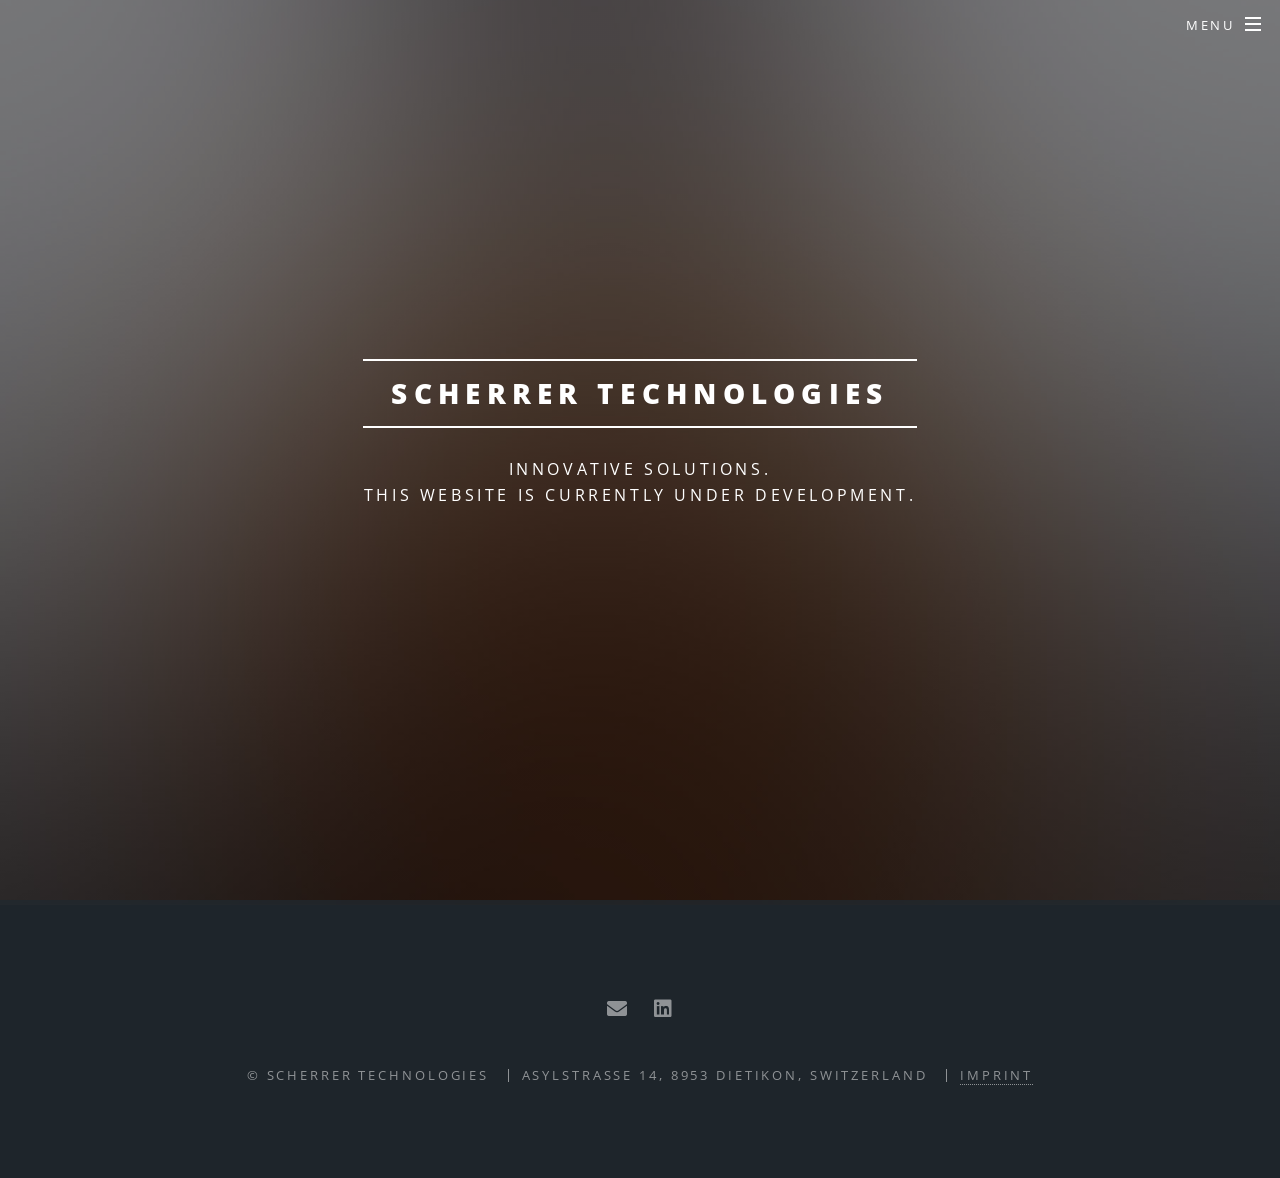
==== index.html @ 71cc4a0b "Add files via upload" ====
<!DOCTYPE HTML>
<!--
	Descriptions: edbchbef
-->
<html>
	<head>
		<title>Scherrer Technologies</title>
		<meta charset="utf-8" />
		<meta name="viewport" content="width=device-width, initial-scale=1, user-scalable=no" />
		<link rel="stylesheet" href="assets/css/main.css" />
		<noscript><link rel="stylesheet" href="assets/css/noscript.css" /></noscript>
	</head>
	<body class="landing is-preload">

		<!-- Page Wrapper -->
			<div id="page-wrapper">

				<!-- Header -->
					<header id="header" class="alt">
						<h1><a href="index.html">Scherrer Technologies</a></h1>
						<nav id="nav">
							<ul>
								<li class="special">
									<a href="#menu" class="menuToggle"><span>Menu</span></a>
									<div id="menu">
										<ul>
											<li><a href="index.html">Home</a></li>
											<li><a href="products.html">Products</a></li>
											<li><a href="software.html">Software</a></li>
											<li><a href="aboutme.html">About Me</a></li>
										</ul>
									</div>
								</li>
							</ul>
						</nav>
					</header>

				<!-- Banner -->
					<section id="banner">
						<div class="inner">
							<h2>Scherrer Technologies</h2>
							<p>Innovative Solutions.<br />
							This website is currently under development.</p>
						</div>
					</section>


				<!-- Footer -->
					<footer id="footer">
						<ul class="icons">
								<li>
									<a href="mailto:scherrerstefan@bluewin.ch" class="icon solid fa-envelope">
										<span class="label">Email</span>
									</a>
									</li>
								<li>
									<a href="https://www.linkedin.com/in/stefan-scherrer-03a055197"
										class="icon brands fa-linkedin"
										target="_blank"
										rel="noopener noreferrer">
										<span class="label">LinkedIn</span>
									</a>
									</li>
							</ul>
						<ul class="copyright">
							<li>&copy; Scherrer Technologies</li>
							<li>Asylstrasse 14, 8953 Dietikon, Switzerland</li>
							<li><a href="imprint.html">Imprint</a></li>
						</ul>
					</footer>

			</div>

		<!-- Scripts -->
			<script src="assets/js/jquery.min.js"></script>
			<script src="assets/js/jquery.scrollex.min.js"></script>
			<script src="assets/js/jquery.scrolly.min.js"></script>
			<script src="assets/js/browser.min.js"></script>
			<script src="assets/js/breakpoints.min.js"></script>
			<script src="assets/js/util.js"></script>
			<script src="assets/js/main.js"></script>

	</body>

</html>
---- assets/css/main.css ----
@import url(fontawesome-all.min.css);
@import url("https://fonts.googleapis.com/css?family=Open+Sans:400,400italic,600,600italic,800,800italic");

/*
	Spectral by HTML5 UP
	html5up.net | @ajlkn
	Free for personal and commercial use under the CCA 3.0 license (html5up.net/license)
*/

html, body, div, span, applet, object,
iframe, h1, h2, h3, h4, h5, h6, p, blockquote,
pre, a, abbr, acronym, address, big, cite,
code, del, dfn, em, img, ins, kbd, q, s, samp,
small, strike, strong, sub, sup, tt, var, b,
u, i, center, dl, dt, dd, ol, ul, li, fieldset,
form, label, legend, table, caption, tbody,
tfoot, thead, tr, th, td, article, aside,
canvas, details, embed, figure, figcaption,
footer, header, hgroup, menu, nav, output, ruby,
section, summary, time, mark, audio, video {
	margin: 0;
	padding: 0;
	border: 0;
	font-size: 100%;
	font: inherit;
	vertical-align: baseline;}

article, aside, details, figcaption, figure,
footer, header, hgroup, menu, nav, section {
	display: block;}

body {
	line-height: 1;
}

ol, ul {
	list-style: none;
}

blockquote, q {
	quotes: none;
}

	blockquote:before, blockquote:after, q:before, q:after {
		content: '';
		content: none;
	}

table {
	border-collapse: collapse;
	border-spacing: 0;
}

body {
	-webkit-text-size-adjust: none;
}

mark {
	background-color: transparent;
	color: inherit;
}

input::-moz-focus-inner {
	border: 0;
	padding: 0;
}

input, select, textarea {
	-moz-appearance: none;
	-webkit-appearance: none;
	-ms-appearance: none;
	appearance: none;
}

/* Basic */

	@-ms-viewport {
		width: device-width;
	}

	html {
		box-sizing: border-box;
	}

	*, *:before, *:after {
		box-sizing: inherit;
	}

	body {
		background: #2e3842;
	}

		body.is-preload *, body.is-preload *:before, body.is-preload *:after {
			-moz-animation: none !important;
			-webkit-animation: none !important;
			-ms-animation: none !important;
			animation: none !important;
			-moz-transition: none !important;
			-webkit-transition: none !important;
			-ms-transition: none !important;
			transition: none !important;
		}

	body, input, select, textarea {
		color: #fff;
		font-family: "Open Sans", Helvetica, sans-serif;
		font-size: 15pt;
		font-weight: 400;
		letter-spacing: 0.075em;
		line-height: 1.65em;
	}

		@media screen and (max-width: 1680px) {

			body, input, select, textarea {
				font-size: 13pt;
			}

		}

		@media screen and (max-width: 1280px) {

			body, input, select, textarea {
				font-size: 12pt;
			}

		}

		@media screen and (max-width: 736px) {

			body, input, select, textarea {
				font-size: 11pt;
				letter-spacing: 0.0375em;
			}

		}

	a {
		-moz-transition: color 0.2s ease, border-bottom-color 0.2s ease;
		-webkit-transition: color 0.2s ease, border-bottom-color 0.2s ease;
		-ms-transition: color 0.2s ease, border-bottom-color 0.2s ease;
		transition: color 0.2s ease, border-bottom-color 0.2s ease;
		border-bottom: dotted 1px;
		color: inherit;
		text-decoration: none;
	}

		a:hover {
			border-bottom-color: transparent;
		}

	strong, b {
		color: #fff;
		font-weight: 600;
	}

	em, i {
		font-style: italic;
	}

	p {
		margin: 0 0 2em 0;
	}

	h1, h2, h3, h4, h5, h6 {
		color: #fff;
		font-weight: 800;
		letter-spacing: 0.225em;
		line-height: 1em;
		margin: 0 0 1em 0;
		text-transform: uppercase;
	}

		h1 a, h2 a, h3 a, h4 a, h5 a, h6 a {
			color: inherit;
			text-decoration: none;
		}

	h2 {
		font-size: 1.35em;
		line-height: 1.75em;
	}

		@media screen and (max-width: 736px) {

			h2 {
				font-size: 1.1em;
				line-height: 1.65em;
			}

		}

	h3 {
		font-size: 1.15em;
		line-height: 1.75em;
	}

		@media screen and (max-width: 736px) {

			h3 {
				font-size: 1em;
				line-height: 1.65em;
			}

		}

	h4 {
		font-size: 1em;
		line-height: 1.5em;
	}

	h5 {
		font-size: 0.8em;
		line-height: 1.5em;
	}

	h6 {
		font-size: 0.7em;
		line-height: 1.5em;
	}

	sub {
		font-size: 0.8em;
		position: relative;
		top: 0.5em;
	}

	sup {
		font-size: 0.8em;
		position: relative;
		top: -0.5em;
	}

	hr {
		border: 0;
		border-bottom: solid 2px #fff;
		margin: 3em 0;
	}

		hr.major {
			margin: 4.5em 0;
		}

	blockquote {
		border-left: solid 4px #fff;
		font-style: italic;
		margin: 0 0 2em 0;
		padding: 0.5em 0 0.5em 2em;
	}

	code {
		background: rgba(144, 144, 144, 0.25);
		border-radius: 3px;
		font-family: "Courier New", monospace;
		font-size: 0.9em;
		letter-spacing: 0;
		margin: 0 0.25em;
		padding: 0.25em 0.65em;
	}

	pre {
		-webkit-overflow-scrolling: touch;
		font-family: "Courier New", monospace;
		font-size: 0.9em;
		margin: 0 0 2em 0;
	}

		pre code {
			display: block;
			line-height: 1.75em;
			padding: 1em 1.5em;
			overflow-x: auto;
		}

	.align-left {
		text-align: left;
	}

	.align-center {
		text-align: center;
	}

	.align-right {
		text-align: right;
	}

/* Row */

	.row {
		display: flex;
		flex-wrap: wrap;
		box-sizing: border-box;
		align-items: stretch;
	}

		.row > * {
			box-sizing: border-box;
		}

		.row.gtr-uniform > * > :last-child {
			margin-bottom: 0;
		}

		.row.aln-left {
			justify-content: flex-start;
		}

		.row.aln-center {
			justify-content: center;
		}

		.row.aln-right {
			justify-content: flex-end;
		}

		.row.aln-top {
			align-items: flex-start;
		}

		.row.aln-middle {
			align-items: center;
		}

		.row.aln-bottom {
			align-items: flex-end;
		}

		.row > .imp {
			order: -1;
		}

		.row > .col-1 {
			width: 8.33333%;
		}

		.row > .off-1 {
			margin-left: 8.33333%;
		}

		.row > .col-2 {
			width: 16.66667%;
		}

		.row > .off-2 {
			margin-left: 16.66667%;
		}

		.row > .col-3 {
			width: 25%;
		}

		.row > .off-3 {
			margin-left: 25%;
		}

		.row > .col-4 {
			width: 33.33333%;
		}

		.row > .off-4 {
			margin-left: 33.33333%;
		}

		.row > .col-5 {
			width: 41.66667%;
		}

		.row > .off-5 {
			margin-left: 41.66667%;
		}

		.row > .col-6 {
			width: 50%;
		}

		.row > .off-6 {
			margin-left: 50%;
		}

		.row > .col-7 {
			width: 58.33333%;
		}

		.row > .off-7 {
			margin-left: 58.33333%;
		}

		.row > .col-8 {
			width: 66.66667%;
		}

		.row > .off-8 {
			margin-left: 66.66667%;
		}

		.row > .col-9 {
			width: 75%;
		}

		.row > .off-9 {
			margin-left: 75%;
		}

		.row > .col-10 {
			width: 83.33333%;
		}

		.row > .off-10 {
			margin-left: 83.33333%;
		}

		.row > .col-11 {
			width: 91.66667%;
		}

		.row > .off-11 {
			margin-left: 91.66667%;
		}

		.row > .col-12 {
			width: 100%;
		}

		.row > .off-12 {
			margin-left: 100%;
		}

		.row.gtr-0 {
			margin-top: 0;
			margin-left: 0em;
		}

			.row.gtr-0 > * {
				padding: 0 0 0 0em;
			}

			.row.gtr-0.gtr-uniform {
				margin-top: 0em;
			}

				.row.gtr-0.gtr-uniform > * {
					padding-top: 0em;
				}

		.row.gtr-25 {
			margin-top: 0;
			margin-left: -0.375em;
		}

			.row.gtr-25 > * {
				padding: 0 0 0 0.375em;
			}

			.row.gtr-25.gtr-uniform {
				margin-top: -0.375em;
			}

				.row.gtr-25.gtr-uniform > * {
					padding-top: 0.375em;
				}

		.row.gtr-50 {
			margin-top: 0;
			margin-left: -0.75em;
		}

			.row.gtr-50 > * {
				padding: 0 0 0 0.75em;
			}

			.row.gtr-50.gtr-uniform {
				margin-top: -0.75em;
			}

				.row.gtr-50.gtr-uniform > * {
					padding-top: 0.75em;
				}

		.row {
			margin-top: 0;
			margin-left: -1.5em;
		}

			.row > * {
				padding: 0 0 0 1.5em;
			}

			.row.gtr-uniform {
				margin-top: -1.5em;
			}

				.row.gtr-uniform > * {
					padding-top: 1.5em;
				}

		.row.gtr-150 {
			margin-top: 0;
			margin-left: -2.25em;
		}

			.row.gtr-150 > * {
				padding: 0 0 0 2.25em;
			}

			.row.gtr-150.gtr-uniform {
				margin-top: -2.25em;
			}

				.row.gtr-150.gtr-uniform > * {
					padding-top: 2.25em;
				}

		.row.gtr-200 {
			margin-top: 0;
			margin-left: -3em;
		}

			.row.gtr-200 > * {
				padding: 0 0 0 3em;
			}

			.row.gtr-200.gtr-uniform {
				margin-top: -3em;
			}

				.row.gtr-200.gtr-uniform > * {
					padding-top: 3em;
				}

		@media screen and (max-width: 1680px) {

			.row {
				display: flex;
				flex-wrap: wrap;
				box-sizing: border-box;
				align-items: stretch;
			}

				.row > * {
					box-sizing: border-box;
				}

				.row.gtr-uniform > * > :last-child {
					margin-bottom: 0;
				}

				.row.aln-left {
					justify-content: flex-start;
				}

				.row.aln-center {
					justify-content: center;
				}

				.row.aln-right {
					justify-content: flex-end;
				}

				.row.aln-top {
					align-items: flex-start;
				}

				.row.aln-middle {
					align-items: center;
				}

				.row.aln-bottom {
					align-items: flex-end;
				}

				.row > .imp-xlarge {
					order: -1;
				}

				.row > .col-1-xlarge {
					width: 8.33333%;
				}

				.row > .off-1-xlarge {
					margin-left: 8.33333%;
				}

				.row > .col-2-xlarge {
					width: 16.66667%;
				}

				.row > .off-2-xlarge {
					margin-left: 16.66667%;
				}

				.row > .col-3-xlarge {
					width: 25%;
				}

				.row > .off-3-xlarge {
					margin-left: 25%;
				}

				.row > .col-4-xlarge {
					width: 33.33333%;
				}

				.row > .off-4-xlarge {
					margin-left: 33.33333%;
				}

				.row > .col-5-xlarge {
					width: 41.66667%;
				}

				.row > .off-5-xlarge {
					margin-left: 41.66667%;
				}

				.row > .col-6-xlarge {
					width: 50%;
				}

				.row > .off-6-xlarge {
					margin-left: 50%;
				}

				.row > .col-7-xlarge {
					width: 58.33333%;
				}

				.row > .off-7-xlarge {
					margin-left: 58.33333%;
				}

				.row > .col-8-xlarge {
					width: 66.66667%;
				}

				.row > .off-8-xlarge {
					margin-left: 66.66667%;
				}

				.row > .col-9-xlarge {
					width: 75%;
				}

				.row > .off-9-xlarge {
					margin-left: 75%;
				}

				.row > .col-10-xlarge {
					width: 83.33333%;
				}

				.row > .off-10-xlarge {
					margin-left: 83.33333%;
				}

				.row > .col-11-xlarge {
					width: 91.66667%;
				}

				.row > .off-11-xlarge {
					margin-left: 91.66667%;
				}

				.row > .col-12-xlarge {
					width: 100%;
				}

				.row > .off-12-xlarge {
					margin-left: 100%;
				}

				.row.gtr-0 {
					margin-top: 0;
					margin-left: 0em;
				}

					.row.gtr-0 > * {
						padding: 0 0 0 0em;
					}

					.row.gtr-0.gtr-uniform {
						margin-top: 0em;
					}

						.row.gtr-0.gtr-uniform > * {
							padding-top: 0em;
						}

				.row.gtr-25 {
					margin-top: 0;
					margin-left: -0.375em;
				}

					.row.gtr-25 > * {
						padding: 0 0 0 0.375em;
					}

					.row.gtr-25.gtr-uniform {
						margin-top: -0.375em;
					}

						.row.gtr-25.gtr-uniform > * {
							padding-top: 0.375em;
						}

				.row.gtr-50 {
					margin-top: 0;
					margin-left: -0.75em;
				}

					.row.gtr-50 > * {
						padding: 0 0 0 0.75em;
					}

					.row.gtr-50.gtr-uniform {
						margin-top: -0.75em;
					}

						.row.gtr-50.gtr-uniform > * {
							padding-top: 0.75em;
						}

				.row {
					margin-top: 0;
					margin-left: -1.5em;
				}

					.row > * {
						padding: 0 0 0 1.5em;
					}

					.row.gtr-uniform {
						margin-top: -1.5em;
					}

						.row.gtr-uniform > * {
							padding-top: 1.5em;
						}

				.row.gtr-150 {
					margin-top: 0;
					margin-left: -2.25em;
				}

					.row.gtr-150 > * {
						padding: 0 0 0 2.25em;
					}

					.row.gtr-150.gtr-uniform {
						margin-top: -2.25em;
					}

						.row.gtr-150.gtr-uniform > * {
							padding-top: 2.25em;
						}

				.row.gtr-200 {
					margin-top: 0;
					margin-left: -3em;
				}

					.row.gtr-200 > * {
						padding: 0 0 0 3em;
					}

					.row.gtr-200.gtr-uniform {
						margin-top: -3em;
					}

						.row.gtr-200.gtr-uniform > * {
							padding-top: 3em;
						}

		}

		@media screen and (max-width: 1280px) {

			.row {
				display: flex;
				flex-wrap: wrap;
				box-sizing: border-box;
				align-items: stretch;
			}

				.row > * {
					box-sizing: border-box;
				}

				.row.gtr-uniform > * > :last-child {
					margin-bottom: 0;
				}

				.row.aln-left {
					justify-content: flex-start;
				}

				.row.aln-center {
					justify-content: center;
				}

				.row.aln-right {
					justify-content: flex-end;
				}

				.row.aln-top {
					align-items: flex-start;
				}

				.row.aln-middle {
					align-items: center;
				}

				.row.aln-bottom {
					align-items: flex-end;
				}

				.row > .imp-large {
					order: -1;
				}

				.row > .col-1-large {
					width: 8.33333%;
				}

				.row > .off-1-large {
					margin-left: 8.33333%;
				}

				.row > .col-2-large {
					width: 16.66667%;
				}

				.row > .off-2-large {
					margin-left: 16.66667%;
				}

				.row > .col-3-large {
					width: 25%;
				}

				.row > .off-3-large {
					margin-left: 25%;
				}

				.row > .col-4-large {
					width: 33.33333%;
				}

				.row > .off-4-large {
					margin-left: 33.33333%;
				}

				.row > .col-5-large {
					width: 41.66667%;
				}

				.row > .off-5-large {
					margin-left: 41.66667%;
				}

				.row > .col-6-large {
					width: 50%;
				}

				.row > .off-6-large {
					margin-left: 50%;
				}

				.row > .col-7-large {
					width: 58.33333%;
				}

				.row > .off-7-large {
					margin-left: 58.33333%;
				}

				.row > .col-8-large {
					width: 66.66667%;
				}

				.row > .off-8-large {
					margin-left: 66.66667%;
				}

				.row > .col-9-large {
					width: 75%;
				}

				.row > .off-9-large {
					margin-left: 75%;
				}

				.row > .col-10-large {
					width: 83.33333%;
				}

				.row > .off-10-large {
					margin-left: 83.33333%;
				}

				.row > .col-11-large {
					width: 91.66667%;
				}

				.row > .off-11-large {
					margin-left: 91.66667%;
				}

				.row > .col-12-large {
					width: 100%;
				}

				.row > .off-12-large {
					margin-left: 100%;
				}

				.row.gtr-0 {
					margin-top: 0;
					margin-left: 0em;
				}

					.row.gtr-0 > * {
						padding: 0 0 0 0em;
					}

					.row.gtr-0.gtr-uniform {
						margin-top: 0em;
					}

						.row.gtr-0.gtr-uniform > * {
							padding-top: 0em;
						}

				.row.gtr-25 {
					margin-top: 0;
					margin-left: -0.375em;
				}

					.row.gtr-25 > * {
						padding: 0 0 0 0.375em;
					}

					.row.gtr-25.gtr-uniform {
						margin-top: -0.375em;
					}

						.row.gtr-25.gtr-uniform > * {
							padding-top: 0.375em;
						}

				.row.gtr-50 {
					margin-top: 0;
					margin-left: -0.75em;
				}

					.row.gtr-50 > * {
						padding: 0 0 0 0.75em;
					}

					.row.gtr-50.gtr-uniform {
						margin-top: -0.75em;
					}

						.row.gtr-50.gtr-uniform > * {
							padding-top: 0.75em;
						}

				.row {
					margin-top: 0;
					margin-left: -1.5em;
				}

					.row > * {
						padding: 0 0 0 1.5em;
					}

					.row.gtr-uniform {
						margin-top: -1.5em;
					}

						.row.gtr-uniform > * {
							padding-top: 1.5em;
						}

				.row.gtr-150 {
					margin-top: 0;
					margin-left: -2.25em;
				}

					.row.gtr-150 > * {
						padding: 0 0 0 2.25em;
					}

					.row.gtr-150.gtr-uniform {
						margin-top: -2.25em;
					}

						.row.gtr-150.gtr-uniform > * {
							padding-top: 2.25em;
						}

				.row.gtr-200 {
					margin-top: 0;
					margin-left: -3em;
				}

					.row.gtr-200 > * {
						padding: 0 0 0 3em;
					}

					.row.gtr-200.gtr-uniform {
						margin-top: -3em;
					}

						.row.gtr-200.gtr-uniform > * {
							padding-top: 3em;
						}

		}

		@media screen and (max-width: 980px) {

			.row {
				display: flex;
				flex-wrap: wrap;
				box-sizing: border-box;
				align-items: stretch;
			}

				.row > * {
					box-sizing: border-box;
				}

				.row.gtr-uniform > * > :last-child {
					margin-bottom: 0;
				}

				.row.aln-left {
					justify-content: flex-start;
				}

				.row.aln-center {
					justify-content: center;
				}

				.row.aln-right {
					justify-content: flex-end;
				}

				.row.aln-top {
					align-items: flex-start;
				}

				.row.aln-middle {
					align-items: center;
				}

				.row.aln-bottom {
					align-items: flex-end;
				}

				.row > .imp-medium {
					order: -1;
				}

				.row > .col-1-medium {
					width: 8.33333%;
				}

				.row > .off-1-medium {
					margin-left: 8.33333%;
				}

				.row > .col-2-medium {
					width: 16.66667%;
				}

				.row > .off-2-medium {
					margin-left: 16.66667%;
				}

				.row > .col-3-medium {
					width: 25%;
				}

				.row > .off-3-medium {
					margin-left: 25%;
				}

				.row > .col-4-medium {
					width: 33.33333%;
				}

				.row > .off-4-medium {
					margin-left: 33.33333%;
				}

				.row > .col-5-medium {
					width: 41.66667%;
				}

				.row > .off-5-medium {
					margin-left: 41.66667%;
				}

				.row > .col-6-medium {
					width: 50%;
				}

				.row > .off-6-medium {
					margin-left: 50%;
				}

				.row > .col-7-medium {
					width: 58.33333%;
				}

				.row > .off-7-medium {
					margin-left: 58.33333%;
				}

				.row > .col-8-medium {
					width: 66.66667%;
				}

				.row > .off-8-medium {
					margin-left: 66.66667%;
				}

				.row > .col-9-medium {
					width: 75%;
				}

				.row > .off-9-medium {
					margin-left: 75%;
				}

				.row > .col-10-medium {
					width: 83.33333%;
				}

				.row > .off-10-medium {
					margin-left: 83.33333%;
				}

				.row > .col-11-medium {
					width: 91.66667%;
				}

				.row > .off-11-medium {
					margin-left: 91.66667%;
				}

				.row > .col-12-medium {
					width: 100%;
				}

				.row > .off-12-medium {
					margin-left: 100%;
				}

				.row.gtr-0 {
					margin-top: 0;
					margin-left: 0em;
				}

					.row.gtr-0 > * {
						padding: 0 0 0 0em;
					}

					.row.gtr-0.gtr-uniform {
						margin-top: 0em;
					}

						.row.gtr-0.gtr-uniform > * {
							padding-top: 0em;
						}

				.row.gtr-25 {
					margin-top: 0;
					margin-left: -0.375em;
				}

					.row.gtr-25 > * {
						padding: 0 0 0 0.375em;
					}

					.row.gtr-25.gtr-uniform {
						margin-top: -0.375em;
					}

						.row.gtr-25.gtr-uniform > * {
							padding-top: 0.375em;
						}

				.row.gtr-50 {
					margin-top: 0;
					margin-left: -0.75em;
				}

					.row.gtr-50 > * {
						padding: 0 0 0 0.75em;
					}

					.row.gtr-50.gtr-uniform {
						margin-top: -0.75em;
					}

						.row.gtr-50.gtr-uniform > * {
							padding-top: 0.75em;
						}

				.row {
					margin-top: 0;
					margin-left: -1.5em;
				}

					.row > * {
						padding: 0 0 0 1.5em;
					}

					.row.gtr-uniform {
						margin-top: -1.5em;
					}

						.row.gtr-uniform > * {
							padding-top: 1.5em;
						}

				.row.gtr-150 {
					margin-top: 0;
					margin-left: -2.25em;
				}

					.row.gtr-150 > * {
						padding: 0 0 0 2.25em;
					}

					.row.gtr-150.gtr-uniform {
						margin-top: -2.25em;
					}

						.row.gtr-150.gtr-uniform > * {
							padding-top: 2.25em;
						}

				.row.gtr-200 {
					margin-top: 0;
					margin-left: -3em;
				}

					.row.gtr-200 > * {
						padding: 0 0 0 3em;
					}

					.row.gtr-200.gtr-uniform {
						margin-top: -3em;
					}

						.row.gtr-200.gtr-uniform > * {
							padding-top: 3em;
						}

		}

		@media screen and (max-width: 736px) {

			.row {
				display: flex;
				flex-wrap: wrap;
				box-sizing: border-box;
				align-items: stretch;
			}

				.row > * {
					box-sizing: border-box;
				}

				.row.gtr-uniform > * > :last-child {
					margin-bottom: 0;
				}

				.row.aln-left {
					justify-content: flex-start;
				}

				.row.aln-center {
					justify-content: center;
				}

				.row.aln-right {
					justify-content: flex-end;
				}

				.row.aln-top {
					align-items: flex-start;
				}

				.row.aln-middle {
					align-items: center;
				}

				.row.aln-bottom {
					align-items: flex-end;
				}

				.row > .imp-small {
					order: -1;
				}

				.row > .col-1-small {
					width: 8.33333%;
				}

				.row > .off-1-small {
					margin-left: 8.33333%;
				}

				.row > .col-2-small {
					width: 16.66667%;
				}

				.row > .off-2-small {
					margin-left: 16.66667%;
				}

				.row > .col-3-small {
					width: 25%;
				}

				.row > .off-3-small {
					margin-left: 25%;
				}

				.row > .col-4-small {
					width: 33.33333%;
				}

				.row > .off-4-small {
					margin-left: 33.33333%;
				}

				.row > .col-5-small {
					width: 41.66667%;
				}

				.row > .off-5-small {
					margin-left: 41.66667%;
				}

				.row > .col-6-small {
					width: 50%;
				}

				.row > .off-6-small {
					margin-left: 50%;
				}

				.row > .col-7-small {
					width: 58.33333%;
				}

				.row > .off-7-small {
					margin-left: 58.33333%;
				}

				.row > .col-8-small {
					width: 66.66667%;
				}

				.row > .off-8-small {
					margin-left: 66.66667%;
				}

				.row > .col-9-small {
					width: 75%;
				}

				.row > .off-9-small {
					margin-left: 75%;
				}

				.row > .col-10-small {
					width: 83.33333%;
				}

				.row > .off-10-small {
					margin-left: 83.33333%;
				}

				.row > .col-11-small {
					width: 91.66667%;
				}

				.row > .off-11-small {
					margin-left: 91.66667%;
				}

				.row > .col-12-small {
					width: 100%;
				}

				.row > .off-12-small {
					margin-left: 100%;
				}

				.row.gtr-0 {
					margin-top: 0;
					margin-left: 0em;
				}

					.row.gtr-0 > * {
						padding: 0 0 0 0em;
					}

					.row.gtr-0.gtr-uniform {
						margin-top: 0em;
					}

						.row.gtr-0.gtr-uniform > * {
							padding-top: 0em;
						}

				.row.gtr-25 {
					margin-top: 0;
					margin-left: -0.375em;
				}

					.row.gtr-25 > * {
						padding: 0 0 0 0.375em;
					}

					.row.gtr-25.gtr-uniform {
						margin-top: -0.375em;
					}

						.row.gtr-25.gtr-uniform > * {
							padding-top: 0.375em;
						}

				.row.gtr-50 {
					margin-top: 0;
					margin-left: -0.75em;
				}

					.row.gtr-50 > * {
						padding: 0 0 0 0.75em;
					}

					.row.gtr-50.gtr-uniform {
						margin-top: -0.75em;
					}

						.row.gtr-50.gtr-uniform > * {
							padding-top: 0.75em;
						}

				.row {
					margin-top: 0;
					margin-left: -1.5em;
				}

					.row > * {
						padding: 0 0 0 1.5em;
					}

					.row.gtr-uniform {
						margin-top: -1.5em;
					}

						.row.gtr-uniform > * {
							padding-top: 1.5em;
						}

				.row.gtr-150 {
					margin-top: 0;
					margin-left: -2.25em;
				}

					.row.gtr-150 > * {
						padding: 0 0 0 2.25em;
					}

					.row.gtr-150.gtr-uniform {
						margin-top: -2.25em;
					}

						.row.gtr-150.gtr-uniform > * {
							padding-top: 2.25em;
						}

				.row.gtr-200 {
					margin-top: 0;
					margin-left: -3em;
				}

					.row.gtr-200 > * {
						padding: 0 0 0 3em;
					}

					.row.gtr-200.gtr-uniform {
						margin-top: -3em;
					}

						.row.gtr-200.gtr-uniform > * {
							padding-top: 3em;
						}

		}

		@media screen and (max-width: 480px) {

			.row {
				display: flex;
				flex-wrap: wrap;
				box-sizing: border-box;
				align-items: stretch;
			}

				.row > * {
					box-sizing: border-box;
				}

				.row.gtr-uniform > * > :last-child {
					margin-bottom: 0;
				}

				.row.aln-left {
					justify-content: flex-start;
				}

				.row.aln-center {
					justify-content: center;
				}

				.row.aln-right {
					justify-content: flex-end;
				}

				.row.aln-top {
					align-items: flex-start;
				}

				.row.aln-middle {
					align-items: center;
				}

				.row.aln-bottom {
					align-items: flex-end;
				}

				.row > .imp-xsmall {
					order: -1;
				}

				.row > .col-1-xsmall {
					width: 8.33333%;
				}

				.row > .off-1-xsmall {
					margin-left: 8.33333%;
				}

				.row > .col-2-xsmall {
					width: 16.66667%;
				}

				.row > .off-2-xsmall {
					margin-left: 16.66667%;
				}

				.row > .col-3-xsmall {
					width: 25%;
				}

				.row > .off-3-xsmall {
					margin-left: 25%;
				}

				.row > .col-4-xsmall {
					width: 33.33333%;
				}

				.row > .off-4-xsmall {
					margin-left: 33.33333%;
				}

				.row > .col-5-xsmall {
					width: 41.66667%;
				}

				.row > .off-5-xsmall {
					margin-left: 41.66667%;
				}

				.row > .col-6-xsmall {
					width: 50%;
				}

				.row > .off-6-xsmall {
					margin-left: 50%;
				}

				.row > .col-7-xsmall {
					width: 58.33333%;
				}

				.row > .off-7-xsmall {
					margin-left: 58.33333%;
				}

				.row > .col-8-xsmall {
					width: 66.66667%;
				}

				.row > .off-8-xsmall {
					margin-left: 66.66667%;
				}

				.row > .col-9-xsmall {
					width: 75%;
				}

				.row > .off-9-xsmall {
					margin-left: 75%;
				}

				.row > .col-10-xsmall {
					width: 83.33333%;
				}

				.row > .off-10-xsmall {
					margin-left: 83.33333%;
				}

				.row > .col-11-xsmall {
					width: 91.66667%;
				}

				.row > .off-11-xsmall {
					margin-left: 91.66667%;
				}

				.row > .col-12-xsmall {
					width: 100%;
				}

				.row > .off-12-xsmall {
					margin-left: 100%;
				}

				.row.gtr-0 {
					margin-top: 0;
					margin-left: 0em;
				}

					.row.gtr-0 > * {
						padding: 0 0 0 0em;
					}

					.row.gtr-0.gtr-uniform {
						margin-top: 0em;
					}

						.row.gtr-0.gtr-uniform > * {
							padding-top: 0em;
						}

				.row.gtr-25 {
					margin-top: 0;
					margin-left: -0.375em;
				}

					.row.gtr-25 > * {
						padding: 0 0 0 0.375em;
					}

					.row.gtr-25.gtr-uniform {
						margin-top: -0.375em;
					}

						.row.gtr-25.gtr-uniform > * {
							padding-top: 0.375em;
						}

				.row.gtr-50 {
					margin-top: 0;
					margin-left: -0.75em;
				}

					.row.gtr-50 > * {
						padding: 0 0 0 0.75em;
					}

					.row.gtr-50.gtr-uniform {
						margin-top: -0.75em;
					}

						.row.gtr-50.gtr-uniform > * {
							padding-top: 0.75em;
						}

				.row {
					margin-top: 0;
					margin-left: -1.5em;
				}

					.row > * {
						padding: 0 0 0 1.5em;
					}

					.row.gtr-uniform {
						margin-top: -1.5em;
					}

						.row.gtr-uniform > * {
							padding-top: 1.5em;
						}

				.row.gtr-150 {
					margin-top: 0;
					margin-left: -2.25em;
				}

					.row.gtr-150 > * {
						padding: 0 0 0 2.25em;
					}

					.row.gtr-150.gtr-uniform {
						margin-top: -2.25em;
					}

						.row.gtr-150.gtr-uniform > * {
							padding-top: 2.25em;
						}

				.row.gtr-200 {
					margin-top: 0;
					margin-left: -3em;
				}

					.row.gtr-200 > * {
						padding: 0 0 0 3em;
					}

					.row.gtr-200.gtr-uniform {
						margin-top: -3em;
					}

						.row.gtr-200.gtr-uniform > * {
							padding-top: 3em;
						}

		}

/* Section/Article */

	section.special, article.special {
		text-align: center;
	}

	header p {
		color: rgba(255, 255, 255, 0.5);
		position: relative;
		top: -0.25em;
	}

	header h3 + p {
		font-size: 1.1em;
	}

	header h4 + p,
	header h5 + p,
	header h6 + p {
		font-size: 0.9em;
	}

	header.major {
		margin: 0 0 3.5em 0;
	}

		header.major h2, header.major h3, header.major h4, header.major h5, header.major h6 {
			border-bottom: solid 2px #fff;
			display: inline-block;
			padding-bottom: 1em;
			position: relative;
		}

			header.major h2:after, header.major h3:after, header.major h4:after, header.major h5:after, header.major h6:after {
				content: '';
				display: block;
				height: 1px;
			}

		header.major p {
			color: #fff;
			top: 0;
		}

		@media screen and (max-width: 736px) {

			header.major {
				margin: 0 0 2em 0;
			}

		}

	@media screen and (max-width: 980px) {

		header br {
			display: none;
		}

	}

/* Form */

	form {
		margin: 0 0 2em 0;
	}

	label {
		color: #fff;
		display: block;
		font-size: 0.9em;
		font-weight: 600;
		margin: 0 0 1em 0;
	}

	input[type="text"],
	input[type="password"],
	input[type="email"],
	select,
	textarea {
		-moz-appearance: none;
		-webkit-appearance: none;
		-ms-appearance: none;
		appearance: none;
		background-color: rgba(144, 144, 144, 0.25);
		border-radius: 3px;
		border: none;
		color: inherit;
		display: block;
		outline: 0;
		padding: 0 1em;
		text-decoration: none;
		width: 100%;
	}

		input[type="text"]:invalid,
		input[type="password"]:invalid,
		input[type="email"]:invalid,
		select:invalid,
		textarea:invalid {
			box-shadow: none;
		}

		input[type="text"]:focus,
		input[type="password"]:focus,
		input[type="email"]:focus,
		select:focus,
		textarea:focus {
			box-shadow: 0 0 0 2px #21b2a6;
		}

	select {
		background-size: 1.25em;
		background-repeat: no-repeat;
		background-position: calc(100% - 1em) center;
		height: 2.75em;
		padding-right: 2.75em;
		text-overflow: ellipsis;
	}

		select:focus::-ms-value {
			background-color: transparent;
		}

		select::-ms-expand {
			display: none;
		}

	input[type="text"],
	input[type="password"],
	input[type="email"],
	select {
		height: 2.75em;
	}

	textarea {
		padding: 0.75em 1em;
	}

	input[type="checkbox"],
	input[type="radio"] {
		-moz-appearance: none;
		-webkit-appearance: none;
		-ms-appearance: none;
		appearance: none;
		display: block;
		float: left;
		margin-right: -2em;
		opacity: 0;
		width: 1em;
		z-index: -1;
	}

		input[type="checkbox"] + label,
		input[type="radio"] + label {
			text-decoration: none;
			color: #fff;
			cursor: pointer;
			display: inline-block;
			font-size: 1em;
			font-weight: 400;
			padding-left: 2.4em;
			padding-right: 0.75em;
			position: relative;
		}

			input[type="checkbox"] + label:before,
			input[type="radio"] + label:before {
				-moz-osx-font-smoothing: grayscale;
				-webkit-font-smoothing: antialiased;
				display: inline-block;
				font-style: normal;
				font-variant: normal;
				text-rendering: auto;
				line-height: 1;
				text-transform: none !important;
				font-family: 'Font Awesome 5 Free';
				font-weight: 900;
			}

			input[type="checkbox"] + label:before,
			input[type="radio"] + label:before {
				background: rgba(144, 144, 144, 0.25);
				border-radius: 3px;
				content: '';
				display: inline-block;
				font-size: 0.8em;
				height: 2.0625em;
				left: 0;
				line-height: 2.0625em;
				position: absolute;
				text-align: center;
				top: 0;
				width: 2.0625em;
			}

		input[type="checkbox"]:checked + label:before,
		input[type="radio"]:checked + label:before {
			background: #2e3842;
			color: #fff;
			content: '\f00c';
		}

		input[type="checkbox"]:focus + label:before,
		input[type="radio"]:focus + label:before {
			box-shadow: 0 0 0 2px #21b2a6;
		}

	input[type="checkbox"] + label:before {
		border-radius: 3px;
	}

	input[type="radio"] + label:before {
		border-radius: 100%;
	}

	::-webkit-input-placeholder {
		color: rgba(255, 255, 255, 0.5) !important;
		opacity: 1.0;
	}

	:-moz-placeholder {
		color: rgba(255, 255, 255, 0.5) !important;
		opacity: 1.0;
	}

	::-moz-placeholder {
		color: rgba(255, 255, 255, 0.5) !important;
		opacity: 1.0;
	}

	:-ms-input-placeholder {
		color: rgba(255, 255, 255, 0.5) !important;
		opacity: 1.0;
	}

/* Box */

	.box {
		border-radius: 3px;
		border: solid 2px #fff;
		margin-bottom: 2em;
		padding: 1.5em;
	}

		.box > :last-child,
		.box > :last-child > :last-child,
		.box > :last-child > :last-child > :last-child {
			margin-bottom: 0;
		}

		.box.alt {
			border: 0;
			border-radius: 0;
			padding: 0;
		}

/* Icon */

	.icon {
		text-decoration: none;
		border-bottom: none;
		position: relative;
	}

		.icon:before {
			-moz-osx-font-smoothing: grayscale;
			-webkit-font-smoothing: antialiased;
			display: inline-block;
			font-style: normal;
			font-variant: normal;
			text-rendering: auto;
			line-height: 1;
			text-transform: none !important;
			font-family: 'Font Awesome 5 Free';
			font-weight: 400;
		}

		.icon > .label {
			display: none;
		}

		.icon:before {
			line-height: inherit;
		}

		.icon.solid:before {
			font-weight: 900;
		}

		.icon.brands:before {
			font-family: 'Font Awesome 5 Brands';
		}

		.icon.major {
			-moz-transform: rotate(-45deg);
			-webkit-transform: rotate(-45deg);
			-ms-transform: rotate(-45deg);
			transform: rotate(-45deg);
			border-radius: 3px;
			border: solid 2px #fff;
			display: inline-block;
			font-size: 1.35em;
			height: calc(3em + 2px);
			line-height: 3em;
			text-align: center;
			width: calc(3em + 2px);
		}

			.icon.major:before {
				-moz-transform: rotate(45deg);
				-webkit-transform: rotate(45deg);
				-ms-transform: rotate(45deg);
				transform: rotate(45deg);
				display: inline-block;
				font-size: 1.5em;
			}

			@media screen and (max-width: 736px) {

				.icon.major {
					font-size: 1em;
				}

			}

		.icon.style1 {
			color: #00ffcc;
		}

		.icon.style2 {
			color: #00f0ff;
		}

		.icon.style3 {
			color: #76ddff;
		}

/* Image */

	.image {
		border-radius: 3px;
		border: 0;
		display: inline-block;
		position: relative;
	}

		.image img {
			border-radius: 3px;
			display: block;
		}

		.image.left {
			float: left;
			margin: 0 2em 2em 0;
			top: 0.25em;
		}

		.image.right {
			float: right;
			margin: 0 0 2em 2em;
			top: 0.25em;
		}

		.image.left, .image.right {
			max-width: 40%;
		}

			.image.left img, .image.right img {
				width: 100%;
			}

		.image.fit {
			display: block;
			margin: 0 0 2em 0;
			width: 100%;
		}

			.image.fit img {
				width: 100%;
			}

/* List */

	ol {
		list-style: decimal;
		margin: 0 0 2em 0;
		padding-left: 1.25em;
	}

		ol li {
			padding-left: 0.25em;
		}

	ul {
		list-style: disc;
		margin: 0 0 2em 0;
		padding-left: 1em;
	}

		ul li {
			padding-left: 0.5em;
		}

		ul.alt {
			list-style: none;
			padding-left: 0;
		}

			ul.alt li {
				border-top: solid 1px #fff;
				padding: 0.5em 0;
			}

				ul.alt li:first-child {
					border-top: 0;
					padding-top: 0;
				}

	dl {
		margin: 0 0 2em 0;
	}

/* Actions */

	ul.actions {
		display: -moz-flex;
		display: -webkit-flex;
		display: -ms-flex;
		display: flex;
		cursor: default;
		list-style: none;
		margin-left: -1em;
		padding-left: 0;
	}

		ul.actions li {
			padding: 0 0 0 1em;
			vertical-align: middle;
		}

		ul.actions.special {
			-moz-justify-content: center;
			-webkit-justify-content: center;
			-ms-justify-content: center;
			justify-content: center;
			width: 100%;
			margin-left: 0;
		}

			ul.actions.special li:first-child {
				padding-left: 0;
			}

		ul.actions.stacked {
			-moz-flex-direction: column;
			-webkit-flex-direction: column;
			-ms-flex-direction: column;
			flex-direction: column;
			margin-left: 0;
		}

			ul.actions.stacked li {
				padding: 1em 0 0 0;
			}

				ul.actions.stacked li:first-child {
					padding-top: 0;
				}

		ul.actions.fit {
			width: calc(100% + 1em);
		}

			ul.actions.fit li {
				-moz-flex-grow: 1;
				-webkit-flex-grow: 1;
				-ms-flex-grow: 1;
				flex-grow: 1;
				-moz-flex-shrink: 1;
				-webkit-flex-shrink: 1;
				-ms-flex-shrink: 1;
				flex-shrink: 1;
				width: 100%;
			}

				ul.actions.fit li > * {
					width: 100%;
				}

			ul.actions.fit.stacked {
				width: 100%;
			}

		@media screen and (max-width: 480px) {

			ul.actions:not(.fixed) {
				-moz-flex-direction: column;
				-webkit-flex-direction: column;
				-ms-flex-direction: column;
				flex-direction: column;
				margin-left: 0;
				width: 100% !important;
			}

				ul.actions:not(.fixed) li {
					-moz-flex-grow: 1;
					-webkit-flex-grow: 1;
					-ms-flex-grow: 1;
					flex-grow: 1;
					-moz-flex-shrink: 1;
					-webkit-flex-shrink: 1;
					-ms-flex-shrink: 1;
					flex-shrink: 1;
					padding: 1em 0 0 0;
					text-align: center;
					width: 100%;
				}

					ul.actions:not(.fixed) li > * {
						width: 100%;
					}

					ul.actions:not(.fixed) li:first-child {
						padding-top: 0;
					}

					ul.actions:not(.fixed) li input[type="submit"],
					ul.actions:not(.fixed) li input[type="reset"],
					ul.actions:not(.fixed) li input[type="button"],
					ul.actions:not(.fixed) li button,
					ul.actions:not(.fixed) li .button {
						width: 100%;
					}

						ul.actions:not(.fixed) li input[type="submit"].icon:before,
						ul.actions:not(.fixed) li input[type="reset"].icon:before,
						ul.actions:not(.fixed) li input[type="button"].icon:before,
						ul.actions:not(.fixed) li button.icon:before,
						ul.actions:not(.fixed) li .button.icon:before {
							margin-left: -0.5em;
						}

		}

/* Icons */

	ul.icons {
		cursor: default;
		list-style: none;
		padding-left: 0;
	}

		ul.icons li {
			display: inline-block;
			padding: 0 1em 0 0;
		}

			ul.icons li:last-child {
				padding-right: 0 !important;
			}

		ul.icons.major {
			padding: 1em 0;
		}

			ul.icons.major li {
				padding-right: 3.5em;
			}

				@media screen and (max-width: 736px) {

					ul.icons.major li {
						padding: 0 1em !important;
					}

				}

/* Table */

	.table-wrapper {
		-webkit-overflow-scrolling: touch;
		overflow-x: auto;
	}

	table {
		margin: 0 0 2em 0;
		width: 100%;
	}

		table tbody tr {
			border: solid 1px #fff;
			border-left: 0;
			border-right: 0;
		}

			table tbody tr:nth-child(2n + 1) {
				background-color: rgba(144, 144, 144, 0.25);
			}

		table td {
			padding: 0.75em 0.75em;
		}

		table th {
			color: #fff;
			font-size: 0.9em;
			font-weight: 600;
			padding: 0 0.75em 0.75em 0.75em;
			text-align: left;
		}

		table thead {
			border-bottom: solid 2px #fff;
		}

		table tfoot {
			border-top: solid 2px #fff;
		}

		table.alt {
			border-collapse: separate;
		}

			table.alt tbody tr td {
				border: solid 1px #fff;
				border-left-width: 0;
				border-top-width: 0;
			}

				table.alt tbody tr td:first-child {
					border-left-width: 1px;
				}

			table.alt tbody tr:first-child td {
				border-top-width: 1px;
			}

			table.alt thead {
				border-bottom: 0;
			}

			table.alt tfoot {
				border-top: 0;
			}

/* Button */

	input[type="submit"],
	input[type="reset"],
	input[type="button"],
	button,
	.button {
		-moz-appearance: none;
		-webkit-appearance: none;
		-ms-appearance: none;
		appearance: none;
		-moz-transition: background-color 0.2s ease-in-out, color 0.2s ease-in-out;
		-webkit-transition: background-color 0.2s ease-in-out, color 0.2s ease-in-out;
		-ms-transition: background-color 0.2s ease-in-out, color 0.2s ease-in-out;
		transition: background-color 0.2s ease-in-out, color 0.2s ease-in-out;
		background-color: transparent;
		border-radius: 3px;
		border: 0;
		box-shadow: inset 0 0 0 2px #fff;
		color: #fff;
		cursor: pointer;
		display: inline-block;
		font-size: 0.8em;
		font-weight: 600;
		height: 3.125em;
		letter-spacing: 0.225em;
		line-height: 3.125em;
		max-width: 30em;
		padding: 0 2.75em;
		text-align: center;
		text-decoration: none;
		text-transform: uppercase;
		white-space: nowrap;
		overflow: hidden;
		text-overflow: ellipsis;
	}

		input[type="submit"]:hover,
		input[type="reset"]:hover,
		input[type="button"]:hover,
		button:hover,
		.button:hover {
			background-color: rgba(144, 144, 144, 0.25);
		}

		input[type="submit"]:active,
		input[type="reset"]:active,
		input[type="button"]:active,
		button:active,
		.button:active {
			background-color: rgba(144, 144, 144, 0.5);
		}

		input[type="submit"].icon:before,
		input[type="reset"].icon:before,
		input[type="button"].icon:before,
		button.icon:before,
		.button.icon:before {
			margin-right: 0.5em;
		}

		input[type="submit"].fit,
		input[type="reset"].fit,
		input[type="button"].fit,
		button.fit,
		.button.fit {
			width: 100%;
		}

		input[type="submit"].small,
		input[type="reset"].small,
		input[type="button"].small,
		button.small,
		.button.small {
			font-size: 0.8em;
		}

		input[type="submit"].large,
		input[type="reset"].large,
		input[type="button"].large,
		button.large,
		.button.large {
			font-size: 1.35em;
		}

		input[type="submit"].primary,
		input[type="reset"].primary,
		input[type="button"].primary,
		button.primary,
		.button.primary {
			background-color: #ed4933;
			box-shadow: none !important;
			color: #ffffff !important;
		}

			input[type="submit"].primary:hover,
			input[type="reset"].primary:hover,
			input[type="button"].primary:hover,
			button.primary:hover,
			.button.primary:hover {
				background-color: #ef5e4a !important;
			}

			input[type="submit"].primary:active,
			input[type="reset"].primary:active,
			input[type="button"].primary:active,
			button.primary:active,
			.button.primary:active {
				background-color: #eb341c !important;
			}

		input[type="submit"].disabled, input[type="submit"]:disabled,
		input[type="reset"].disabled,
		input[type="reset"]:disabled,
		input[type="button"].disabled,
		input[type="button"]:disabled,
		button.disabled,
		button:disabled,
		.button.disabled,
		.button:disabled {
			pointer-events: none;
			opacity: 0.25;
		}

		@media screen and (max-width: 736px) {

			input[type="submit"],
			input[type="reset"],
			input[type="button"],
			button,
			.button {
				height: 3.75em;
				line-height: 3.75em;
			}

		}

/* Features */

	.features {
		display: -moz-flex;
		display: -webkit-flex;
		display: -ms-flex;
		display: flex;
		-moz-flex-wrap: wrap;
		-webkit-flex-wrap: wrap;
		-ms-flex-wrap: wrap;
		flex-wrap: wrap;
		-moz-justify-content: center;
		-webkit-justify-content: center;
		-ms-justify-content: center;
		justify-content: center;
		list-style: none;
		padding: 0;
		width: 100%;
	}

		.features li {
			padding: 4em 4em 2em 6em ;
			display: block;
			position: relative;
			text-align: left;
			width: 50%;
		}

			.features li:nth-child(1) {
				background-color: rgba(0, 0, 0, 0.035);
			}

			.features li:nth-child(2) {
				background-color: rgba(0, 0, 0, 0.07);
			}

			.features li:nth-child(3) {
				background-color: rgba(0, 0, 0, 0.105);
			}

			.features li:nth-child(4) {
				background-color: rgba(0, 0, 0, 0.14);
			}

			.features li:nth-child(5) {
				background-color: rgba(0, 0, 0, 0.175);
			}

			.features li:nth-child(6) {
				background-color: rgba(0, 0, 0, 0.21);
			}

			.features li:nth-child(7) {
				background-color: rgba(0, 0, 0, 0.245);
			}

			.features li:nth-child(8) {
				background-color: rgba(0, 0, 0, 0.28);
			}

			.features li:nth-child(9) {
				background-color: rgba(0, 0, 0, 0.315);
			}

			.features li:nth-child(10) {
				background-color: rgba(0, 0, 0, 0.35);
			}

			.features li:before {
				display: block;
				color: #00ffcc;
				position: absolute;
				left: 1.75em;
				top: 2.75em;
				font-size: 1.5em;
			}

			.features li:nth-child(1) {
				border-top-left-radius: 3px;
			}

			.features li:nth-child(2) {
				border-top-right-radius: 3px;
			}

			.features li:nth-last-child(1) {
				border-bottom-right-radius: 3px;
			}

			.features li:nth-last-child(2) {
				border-bottom-left-radius: 3px;
			}

			@media screen and (max-width: 980px) {

				.features li {
					padding: 3em 2em 1em 2em ;
					text-align: center;
				}

					.features li:before {
						left: 0;
						margin: 0 0 1em 0;
						position: relative;
						top: 0;
					}

			}

			@media screen and (max-width: 736px) {

				.features li {
					padding: 3em 0 1em 0 ;
					background-color: transparent !important;
					border-top: solid 2px #fff;
					width: 100%;
				}

					.features li:first-child {
						border-top: 0;
					}

			}

/* Spotlight */

	.spotlight {
		-moz-align-items: center;
		-webkit-align-items: center;
		-ms-align-items: center;
		align-items: center;
		display: -moz-flex;
		display: -webkit-flex;
		display: -ms-flex;
		display: flex;
	}

		.spotlight .image {
			-moz-order: 1;
			-webkit-order: 1;
			-ms-order: 1;
			order: 1;
			border-radius: 0;
			width: 40%;
		}

			.spotlight .image img {
				border-radius: 0;
				width: 100%;
			}

		.spotlight .content {
			padding: 2em 4em 0.1em 4em ;
			-moz-order: 2;
			-webkit-order: 2;
			-ms-order: 2;
			order: 2;
			max-width: 48em;
			width: 60%;
		}

		.spotlight:nth-child(2n) {
			-moz-flex-direction: row-reverse;
			-webkit-flex-direction: row-reverse;
			-ms-flex-direction: row-reverse;
			flex-direction: row-reverse;
		}

		.spotlight:nth-child(1) {
			background-color: rgba(0, 0, 0, 0.075);
		}

		.spotlight:nth-child(2) {
			background-color: rgba(0, 0, 0, 0.15);
		}

		.spotlight:nth-child(3) {
			background-color: rgba(0, 0, 0, 0.225);
		}

		.spotlight:nth-child(4) {
			background-color: rgba(0, 0, 0, 0.3);
		}

		.spotlight:nth-child(5) {
			background-color: rgba(0, 0, 0, 0.375);
		}

		.spotlight:nth-child(6) {
			background-color: rgba(0, 0, 0, 0.45);
		}

		.spotlight:nth-child(7) {
			background-color: rgba(0, 0, 0, 0.525);
		}

		.spotlight:nth-child(8) {
			background-color: rgba(0, 0, 0, 0.6);
		}

		.spotlight:nth-child(9) {
			background-color: rgba(0, 0, 0, 0.675);
		}

		.spotlight:nth-child(10) {
			background-color: rgba(0, 0, 0, 0.75);
		}

		@media screen and (max-width: 1280px) {

			.spotlight .image {
				width: 45%;
			}

			.spotlight .content {
				width: 55%;
			}

		}

		@media screen and (max-width: 980px) {

			.spotlight {
				display: block;
			}

				.spotlight br {
					display: none;
				}

				.spotlight .image {
					width: 100%;
				}

				.spotlight .content {
					padding: 4em 3em 2em 3em ;
					max-width: none;
					text-align: center;
					width: 100%;
				}

		}

		@media screen and (max-width: 736px) {

			.spotlight .content {
				padding: 3em 2em 1em 2em ;
			}

		}

/* Wrapper */

	.wrapper {
		padding: 6em 0 4em 0 ;
	}

		.wrapper > .inner {
			width: 60em;
			margin: 0 auto;
		}

			@media screen and (max-width: 1280px) {

				.wrapper > .inner {
					width: 90%;
				}

			}

			@media screen and (max-width: 980px) {

				.wrapper > .inner {
					width: 100%;
				}

			}

		.wrapper.alt {
			padding: 0;
		}

		.wrapper.style1 {
			background-color: #21b2a6;
			color: #c8ece9;
		}

			.wrapper.style1 strong, .wrapper.style1 b {
				color: #ffffff;
			}

			.wrapper.style1 h2, .wrapper.style1 h3, .wrapper.style1 h4, .wrapper.style1 h5, .wrapper.style1 h6 {
				color: #ffffff;
			}

			.wrapper.style1 hr {
				border-color: rgba(0, 0, 0, 0.125);
			}

			.wrapper.style1 blockquote {
				border-color: rgba(0, 0, 0, 0.125);
			}

			.wrapper.style1 code {
				background: rgba(255, 255, 255, 0.075);
			}

			.wrapper.style1 header p {
				color: #a6e0db;
			}

			.wrapper.style1 header.major h2, .wrapper.style1 header.major h3, .wrapper.style1 header.major h4, .wrapper.style1 header.major h5, .wrapper.style1 header.major h6 {
				border-color: rgba(0, 0, 0, 0.125);
			}

			.wrapper.style1 header.major p {
				color: #c8ece9;
			}

			.wrapper.style1 label {
				color: #ffffff;
			}

			.wrapper.style1 input[type="text"],
			.wrapper.style1 input[type="password"],
			.wrapper.style1 input[type="email"],
			.wrapper.style1 select,
			.wrapper.style1 textarea {
				background-color: rgba(255, 255, 255, 0.075);
			}

			.wrapper.style1 select {
				background-image: url("data:image/svg+xml;charset=utf8,%3Csvg xmlns='http://www.w3.org/2000/svg' width='40' height='40' preserveAspectRatio='none' viewBox='0 0 40 40'%3E%3Cpath d='M9.4,12.3l10.4,10.4l10.4-10.4c0.2-0.2,0.5-0.4,0.9-0.4c0.3,0,0.6,0.1,0.9,0.4l3.3,3.3c0.2,0.2,0.4,0.5,0.4,0.9 c0,0.4-0.1,0.6-0.4,0.9L20.7,31.9c-0.2,0.2-0.5,0.4-0.9,0.4c-0.3,0-0.6-0.1-0.9-0.4L4.3,17.3c-0.2-0.2-0.4-0.5-0.4-0.9 c0-0.4,0.1-0.6,0.4-0.9l3.3-3.3c0.2-0.2,0.5-0.4,0.9-0.4S9.1,12.1,9.4,12.3z' fill='rgba(0, 0, 0, 0.125)' /%3E%3C/svg%3E");
			}

				.wrapper.style1 select option {
					color: #ffffff;
					background: #21b2a6;
				}

			.wrapper.style1 input[type="checkbox"] + label,
			.wrapper.style1 input[type="radio"] + label {
				color: #c8ece9;
			}

				.wrapper.style1 input[type="checkbox"] + label:before,
				.wrapper.style1 input[type="radio"] + label:before {
					background: rgba(255, 255, 255, 0.075);
				}

			.wrapper.style1 input[type="checkbox"]:checked + label:before,
			.wrapper.style1 input[type="radio"]:checked + label:before {
				background: #ffffff;
				color: #21b2a6;
			}

			.wrapper.style1 ::-webkit-input-placeholder {
				color: #a6e0db !important;
			}

			.wrapper.style1 :-moz-placeholder {
				color: #a6e0db !important;
			}

			.wrapper.style1 ::-moz-placeholder {
				color: #a6e0db !important;
			}

			.wrapper.style1 :-ms-input-placeholder {
				color: #a6e0db !important;
			}

			.wrapper.style1 .formerize-placeholder {
				color: #a6e0db !important;
			}

			.wrapper.style1 .icon.major {
				border-color: rgba(0, 0, 0, 0.125);
			}

			.wrapper.style1 ul.alt li {
				border-color: rgba(0, 0, 0, 0.125);
			}

			.wrapper.style1 table tbody tr {
				border-color: rgba(0, 0, 0, 0.125);
			}

				.wrapper.style1 table tbody tr:nth-child(2n + 1) {
					background-color: rgba(255, 255, 255, 0.075);
				}

			.wrapper.style1 table th {
				color: #ffffff;
			}

			.wrapper.style1 table thead {
				border-color: rgba(0, 0, 0, 0.125);
			}

			.wrapper.style1 table tfoot {
				border-color: rgba(0, 0, 0, 0.125);
			}

			.wrapper.style1 table.alt tbody tr td {
				border-color: rgba(0, 0, 0, 0.125);
			}

			.wrapper.style1 input[type="submit"],
			.wrapper.style1 input[type="reset"],
			.wrapper.style1 input[type="button"],
			.wrapper.style1 button,
			.wrapper.style1 .button {
				box-shadow: inset 0 0 0 2px rgba(0, 0, 0, 0.125);
				color: #ffffff;
			}

				.wrapper.style1 input[type="submit"]:hover,
				.wrapper.style1 input[type="reset"]:hover,
				.wrapper.style1 input[type="button"]:hover,
				.wrapper.style1 button:hover,
				.wrapper.style1 .button:hover {
					background-color: rgba(255, 255, 255, 0.075);
				}

				.wrapper.style1 input[type="submit"]:active,
				.wrapper.style1 input[type="reset"]:active,
				.wrapper.style1 input[type="button"]:active,
				.wrapper.style1 button:active,
				.wrapper.style1 .button:active {
					background-color: rgba(255, 255, 255, 0.2);
				}

			@media screen and (max-width: 736px) {

				.wrapper.style1 .features li {
					border-top-color: rgba(0, 0, 0, 0.125);
				}

			}

		.wrapper.style2 {
			background-color: #2e3842;
		}

		.wrapper.style3 {
			background-color: #505393;
			color: #d3d4e4;
		}

			.wrapper.style3 strong, .wrapper.style3 b {
				color: #ffffff;
			}

			.wrapper.style3 h2, .wrapper.style3 h3, .wrapper.style3 h4, .wrapper.style3 h5, .wrapper.style3 h6 {
				color: #ffffff;
			}

			.wrapper.style3 hr {
				border-color: rgba(0, 0, 0, 0.125);
			}

			.wrapper.style3 blockquote {
				border-color: rgba(0, 0, 0, 0.125);
			}

			.wrapper.style3 code {
				background: rgba(255, 255, 255, 0.075);
			}

			.wrapper.style3 header p {
				color: #b9bad4;
			}

			.wrapper.style3 header.major h2, .wrapper.style3 header.major h3, .wrapper.style3 header.major h4, .wrapper.style3 header.major h5, .wrapper.style3 header.major h6 {
				border-color: rgba(0, 0, 0, 0.125);
			}

			.wrapper.style3 header.major p {
				color: #d3d4e4;
			}

			.wrapper.style3 label {
				color: #ffffff;
			}

			.wrapper.style3 input[type="text"],
			.wrapper.style3 input[type="password"],
			.wrapper.style3 input[type="email"],
			.wrapper.style3 select,
			.wrapper.style3 textarea {
				background-color: rgba(255, 255, 255, 0.075);
			}

			.wrapper.style3 select {
				background-image: url("data:image/svg+xml;charset=utf8,%3Csvg xmlns='http://www.w3.org/2000/svg' width='40' height='40' preserveAspectRatio='none' viewBox='0 0 40 40'%3E%3Cpath d='M9.4,12.3l10.4,10.4l10.4-10.4c0.2-0.2,0.5-0.4,0.9-0.4c0.3,0,0.6,0.1,0.9,0.4l3.3,3.3c0.2,0.2,0.4,0.5,0.4,0.9 c0,0.4-0.1,0.6-0.4,0.9L20.7,31.9c-0.2,0.2-0.5,0.4-0.9,0.4c-0.3,0-0.6-0.1-0.9-0.4L4.3,17.3c-0.2-0.2-0.4-0.5-0.4-0.9 c0-0.4,0.1-0.6,0.4-0.9l3.3-3.3c0.2-0.2,0.5-0.4,0.9-0.4S9.1,12.1,9.4,12.3z' fill='rgba(0, 0, 0, 0.125)' /%3E%3C/svg%3E");
			}

				.wrapper.style3 select option {
					color: #ffffff;
					background: #505393;
				}

			.wrapper.style3 input[type="checkbox"] + label,
			.wrapper.style3 input[type="radio"] + label {
				color: #d3d4e4;
			}

				.wrapper.style3 input[type="checkbox"] + label:before,
				.wrapper.style3 input[type="radio"] + label:before {
					background: rgba(255, 255, 255, 0.075);
				}

			.wrapper.style3 input[type="checkbox"]:checked + label:before,
			.wrapper.style3 input[type="radio"]:checked + label:before {
				background: #ffffff;
				color: #505393;
			}

			.wrapper.style3 ::-webkit-input-placeholder {
				color: #b9bad4 !important;
			}

			.wrapper.style3 :-moz-placeholder {
				color: #b9bad4 !important;
			}

			.wrapper.style3 ::-moz-placeholder {
				color: #b9bad4 !important;
			}

			.wrapper.style3 :-ms-input-placeholder {
				color: #b9bad4 !important;
			}

			.wrapper.style3 .formerize-placeholder {
				color: #b9bad4 !important;
			}

			.wrapper.style3 .icon.major {
				border-color: rgba(0, 0, 0, 0.125);
			}

			.wrapper.style3 ul.alt li {
				border-color: rgba(0, 0, 0, 0.125);
			}

			.wrapper.style3 table tbody tr {
				border-color: rgba(0, 0, 0, 0.125);
			}

				.wrapper.style3 table tbody tr:nth-child(2n + 1) {
					background-color: rgba(255, 255, 255, 0.075);
				}

			.wrapper.style3 table th {
				color: #ffffff;
			}

			.wrapper.style3 table thead {
				border-color: rgba(0, 0, 0, 0.125);
			}

			.wrapper.style3 table tfoot {
				border-color: rgba(0, 0, 0, 0.125);
			}

			.wrapper.style3 table.alt tbody tr td {
				border-color: rgba(0, 0, 0, 0.125);
			}

			.wrapper.style3 input[type="submit"],
			.wrapper.style3 input[type="reset"],
			.wrapper.style3 input[type="button"],
			.wrapper.style3 button,
			.wrapper.style3 .button {
				box-shadow: inset 0 0 0 2px rgba(0, 0, 0, 0.125);
				color: #ffffff;
			}

				.wrapper.style3 input[type="submit"]:hover,
				.wrapper.style3 input[type="reset"]:hover,
				.wrapper.style3 input[type="button"]:hover,
				.wrapper.style3 button:hover,
				.wrapper.style3 .button:hover {
					background-color: rgba(255, 255, 255, 0.075);
				}

				.wrapper.style3 input[type="submit"]:active,
				.wrapper.style3 input[type="reset"]:active,
				.wrapper.style3 input[type="button"]:active,
				.wrapper.style3 button:active,
				.wrapper.style3 .button:active {
					background-color: rgba(255, 255, 255, 0.2);
				}

			@media screen and (max-width: 736px) {

				.wrapper.style3 .features li {
					border-top-color: rgba(0, 0, 0, 0.125);
				}

			}

		.wrapper.style4 {
			background-color: transparent;
		}

		.wrapper.style5 {
			background-color: #ffffff;
			color: #4E4852;
		}

			.wrapper.style5 strong, .wrapper.style5 b {
				color: #2E3842;
			}

			.wrapper.style5 h2, .wrapper.style5 h3, .wrapper.style5 h4, .wrapper.style5 h5, .wrapper.style5 h6 {
				color: #2E3842;
			}

			.wrapper.style5 hr {
				border-color: #dfdfdf;
			}

			.wrapper.style5 blockquote {
				border-color: #dfdfdf;
			}

			.wrapper.style5 code {
				background: rgba(0, 0, 0, 0.0375);
			}

			.wrapper.style5 header p {
				color: #8E8892;
			}

			.wrapper.style5 header.major h2, .wrapper.style5 header.major h3, .wrapper.style5 header.major h4, .wrapper.style5 header.major h5, .wrapper.style5 header.major h6 {
				border-color: #dfdfdf;
			}

			.wrapper.style5 header.major p {
				color: #4E4852;
			}

			.wrapper.style5 label {
				color: #2E3842;
			}

			.wrapper.style5 input[type="text"],
			.wrapper.style5 input[type="password"],
			.wrapper.style5 input[type="email"],
			.wrapper.style5 select,
			.wrapper.style5 textarea {
				background-color: rgba(0, 0, 0, 0.0375);
			}

			.wrapper.style5 select {
				background-image: url("data:image/svg+xml;charset=utf8,%3Csvg xmlns='http://www.w3.org/2000/svg' width='40' height='40' preserveAspectRatio='none' viewBox='0 0 40 40'%3E%3Cpath d='M9.4,12.3l10.4,10.4l10.4-10.4c0.2-0.2,0.5-0.4,0.9-0.4c0.3,0,0.6,0.1,0.9,0.4l3.3,3.3c0.2,0.2,0.4,0.5,0.4,0.9 c0,0.4-0.1,0.6-0.4,0.9L20.7,31.9c-0.2,0.2-0.5,0.4-0.9,0.4c-0.3,0-0.6-0.1-0.9-0.4L4.3,17.3c-0.2-0.2-0.4-0.5-0.4-0.9 c0-0.4,0.1-0.6,0.4-0.9l3.3-3.3c0.2-0.2,0.5-0.4,0.9-0.4S9.1,12.1,9.4,12.3z' fill='%23dfdfdf' /%3E%3C/svg%3E");
			}

				.wrapper.style5 select option {
					color: #2E3842;
					background: #ffffff;
				}

			.wrapper.style5 input[type="checkbox"] + label,
			.wrapper.style5 input[type="radio"] + label {
				color: #4E4852;
			}

				.wrapper.style5 input[type="checkbox"] + label:before,
				.wrapper.style5 input[type="radio"] + label:before {
					background: rgba(0, 0, 0, 0.0375);
				}

			.wrapper.style5 input[type="checkbox"]:checked + label:before,
			.wrapper.style5 input[type="radio"]:checked + label:before {
				background: #2E3842;
				color: #ffffff;
			}

			.wrapper.style5 ::-webkit-input-placeholder {
				color: #8E8892 !important;
			}

			.wrapper.style5 :-moz-placeholder {
				color: #8E8892 !important;
			}

			.wrapper.style5 ::-moz-placeholder {
				color: #8E8892 !important;
			}

			.wrapper.style5 :-ms-input-placeholder {
				color: #8E8892 !important;
			}

			.wrapper.style5 .formerize-placeholder {
				color: #8E8892 !important;
			}

			.wrapper.style5 .icon.major {
				border-color: #dfdfdf;
			}

			.wrapper.style5 ul.alt li {
				border-color: #dfdfdf;
			}

			.wrapper.style5 table tbody tr {
				border-color: #dfdfdf;
			}

				.wrapper.style5 table tbody tr:nth-child(2n + 1) {
					background-color: rgba(0, 0, 0, 0.0375);
				}

			.wrapper.style5 table th {
				color: #2E3842;
			}

			.wrapper.style5 table thead {
				border-color: #dfdfdf;
			}

			.wrapper.style5 table tfoot {
				border-color: #dfdfdf;
			}

			.wrapper.style5 table.alt tbody tr td {
				border-color: #dfdfdf;
			}

			.wrapper.style5 input[type="submit"],
			.wrapper.style5 input[type="reset"],
			.wrapper.style5 input[type="button"],
			.wrapper.style5 button,
			.wrapper.style5 .button {
				box-shadow: inset 0 0 0 2px #dfdfdf;
				color: #2E3842;
			}

				.wrapper.style5 input[type="submit"]:hover,
				.wrapper.style5 input[type="reset"]:hover,
				.wrapper.style5 input[type="button"]:hover,
				.wrapper.style5 button:hover,
				.wrapper.style5 .button:hover {
					background-color: rgba(0, 0, 0, 0.0375);
				}

				.wrapper.style5 input[type="submit"]:active,
				.wrapper.style5 input[type="reset"]:active,
				.wrapper.style5 input[type="button"]:active,
				.wrapper.style5 button:active,
				.wrapper.style5 .button:active {
					background-color: rgba(0, 0, 0, 0.1);
				}

			@media screen and (max-width: 736px) {

				.wrapper.style5 .features li {
					border-top-color: #dfdfdf;
				}

			}

		@media screen and (max-width: 980px) {

			.wrapper {
				padding: 4em 3em 2em 3em ;
			}

		}

		@media screen and (max-width: 736px) {

			.wrapper {
				padding: 3em 2em 1em 2em ;
			}

		}

/* Page Wrapper + Menu */

	#page-wrapper {
		-moz-transition: opacity 0.5s ease;
		-webkit-transition: opacity 0.5s ease;
		-ms-transition: opacity 0.5s ease;
		transition: opacity 0.5s ease;
		opacity: 1;
		padding-top: 3em;
	}

		#page-wrapper:before {
			background: rgba(0, 0, 0, 0);
			content: '';
			display: block;
			display: none;
			height: 100%;
			left: 0;
			position: fixed;
			top: 0;
			width: 100%;
			z-index: 10001;
		}

	#menu {
		-moz-transform: translateX(20em);
		-webkit-transform: translateX(20em);
		-ms-transform: translateX(20em);
		transform: translateX(20em);
		-moz-transition: -moz-transform 0.5s ease;
		-webkit-transition: -webkit-transform 0.5s ease;
		-ms-transition: -ms-transform 0.5s ease;
		transition: transform 0.5s ease;
		-webkit-overflow-scrolling: touch;
		background: #1d242a;
		color: #ffffff;
		height: 100%;
		max-width: 80%;
		overflow-y: auto;
		padding: 3em 2em;
		position: fixed;
		right: 0;
		top: 0;
		width: 20em;
		z-index: 10002;
	}

		#menu ul {
			list-style: none;
			padding: 0;
		}

			#menu ul > li {
				border-top: solid 1px rgba(0, 0, 0, 0.125);
				margin: 0.5em 0 0 0;
				padding: 0.5em 0 0 0;
			}

				#menu ul > li:first-child {
					border-top: 0 !important;
					margin-top: 0 !important;
					padding-top: 0 !important;
				}

				#menu ul > li > a {
					border: 0;
					color: inherit;
					display: block;
					font-size: 0.8em;
					letter-spacing: 0.225em;
					outline: 0;
					text-decoration: none;
					text-transform: uppercase;
				}

					@media screen and (max-width: 736px) {

						#menu ul > li > a {
							line-height: 3em;
						}

					}

		#menu .close {
			background-image: url("images/close.svg");
			background-position: 4.85em 1em;
			background-repeat: no-repeat;
			border: 0;
			cursor: pointer;
			display: block;
			height: 3em;
			position: absolute;
			right: 0;
			top: 0;
			vertical-align: middle;
			width: 7em;
		}

		@media screen and (max-width: 736px) {

			#menu {
				padding: 3em 1.5em;
			}

		}

	body.is-menu-visible #page-wrapper {
		opacity: 0.35;
	}

		body.is-menu-visible #page-wrapper:before {
			display: block;
		}

	body.is-menu-visible #menu {
		-moz-transform: translateX(0);
		-webkit-transform: translateX(0);
		-ms-transform: translateX(0);
		transform: translateX(0);
	}

/* Header */

	#header {
		-moz-transition: background-color 0.2s ease;
		-webkit-transition: background-color 0.2s ease;
		-ms-transition: background-color 0.2s ease;
		transition: background-color 0.2s ease;
		background: #2e3842;
		height: 3em;
		left: 0;
		line-height: 3em;
		position: fixed;
		top: 0;
		width: 100%;
		z-index: 10000;
	}

		#header h1 {
			-moz-transition: opacity 0.2s ease;
			-webkit-transition: opacity 0.2s ease;
			-ms-transition: opacity 0.2s ease;
			transition: opacity 0.2s ease;
			height: inherit;
			left: 1.25em;
			line-height: inherit;
			position: absolute;
			top: 0;
		}

			#header h1 a {
				border: 0;
				display: block;
				height: inherit;
				line-height: inherit;
			}

				@media screen and (max-width: 736px) {

					#header h1 a {
						font-size: 0.8em;
					}

				}

		#header nav {
			height: inherit;
			line-height: inherit;
			position: absolute;
			right: 0;
			top: 0;
		}

			#header nav > ul {
				list-style: none;
				margin: 0;
				padding: 0;
				white-space: nowrap;
			}

				#header nav > ul > li {
					display: inline-block;
					padding: 0;
				}

					#header nav > ul > li > a {
						border: 0;
						color: #fff;
						display: block;
						font-size: 0.8em;
						letter-spacing: 0.225em;
						padding: 0 1.5em;
						text-transform: uppercase;
					}

						#header nav > ul > li > a.menuToggle {
							outline: 0;
							position: relative;
						}

							#header nav > ul > li > a.menuToggle:after {
								background-image: url("images/bars.svg");
								background-position: right center;
								background-repeat: no-repeat;
								content: '';
								display: inline-block;
								height: 3.75em;
								vertical-align: top;
								width: 2em;
							}

							@media screen and (max-width: 736px) {

								#header nav > ul > li > a.menuToggle {
									padding: 0 1.5em;
								}

									#header nav > ul > li > a.menuToggle span {
										display: none;
									}

							}

						@media screen and (max-width: 736px) {

							#header nav > ul > li > a {
								padding: 0 0 0 1.5em;
							}

						}

					#header nav > ul > li:first-child {
						margin-left: 0;
					}

		#header.alt {
			background: transparent;
		}

			#header.alt h1 {
				pointer-events: none;
				opacity: 0;
			}

/* Banner */

	#banner {
		display: -moz-flex;
		display: -webkit-flex;
		display: -ms-flex;
		display: flex;
		-moz-flex-direction: column;
		-webkit-flex-direction: column;
		-ms-flex-direction: column;
		flex-direction: column;
		-moz-justify-content: center;
		-webkit-justify-content: center;
		-ms-justify-content: center;
		justify-content: center;
		cursor: default;
		height: 100vh;
		min-height: 35em;
		overflow: hidden;
		position: relative;
		text-align: center;
	}

		#banner h2 {
			-moz-transform: scale(1);
			-webkit-transform: scale(1);
			-ms-transform: scale(1);
			transform: scale(1);
			-moz-transition: -moz-transform 0.5s ease, opacity 0.5s ease;
			-webkit-transition: -webkit-transform 0.5s ease, opacity 0.5s ease;
			-ms-transition: -ms-transform 0.5s ease, opacity 0.5s ease;
			transition: transform 0.5s ease, opacity 0.5s ease;
			display: inline-block;
			font-size: 1.75em;
			opacity: 1;
			padding: 0.35em 1em;
			position: relative;
			z-index: 1;
		}

			#banner h2:before, #banner h2:after {
				-moz-transition: width 0.85s ease;
				-webkit-transition: width 0.85s ease;
				-ms-transition: width 0.85s ease;
				transition: width 0.85s ease;
				-moz-transition-delay: 0.25s;
				-webkit-transition-delay: 0.25s;
				-ms-transition-delay: 0.25s;
				transition-delay: 0.25s;
				background: #fff;
				content: '';
				display: block;
				height: 2px;
				position: absolute;
				width: 100%;
			}

			#banner h2:before {
				top: 0;
				left: 0;
			}

			#banner h2:after {
				bottom: 0;
				right: 0;
			}

		#banner p {
			letter-spacing: 0.225em;
			text-transform: uppercase;
		}

			#banner p a {
				color: inherit;
			}

		#banner .more {
			-moz-transition: -moz-transform 0.75s ease, opacity 0.75s ease;
			-webkit-transition: -webkit-transform 0.75s ease, opacity 0.75s ease;
			-ms-transition: -ms-transform 0.75s ease, opacity 0.75s ease;
			transition: transform 0.75s ease, opacity 0.75s ease;
			-moz-transition-delay: 3.5s;
			-webkit-transition-delay: 3.5s;
			-ms-transition-delay: 3.5s;
			transition-delay: 3.5s;
			-moz-transform: translateY(0);
			-webkit-transform: translateY(0);
			-ms-transform: translateY(0);
			transform: translateY(0);
			border: none;
			bottom: 0;
			color: inherit;
			font-size: 0.8em;
			height: 8.5em;
			left: 50%;
			letter-spacing: 0.225em;
			margin-left: -8.5em;
			opacity: 1;
			outline: 0;
			padding-left: 0.225em;
			position: absolute;
			text-align: center;
			text-transform: uppercase;
			width: 16em;
			z-index: 1;
		}

			#banner .more:after {
				background-image: url("images/arrow.svg");
				background-position: center;
				background-repeat: no-repeat;
				background-size: contain;
				bottom: 4em;
				content: '';
				display: block;
				height: 1.5em;
				left: 50%;
				margin: 0 0 0 -0.75em;
				position: absolute;
				width: 1.5em;
			}

		#banner:after {
			pointer-events: none;
			-moz-transition: opacity 3s ease-in-out;
			-webkit-transition: opacity 3s ease-in-out;
			-ms-transition: opacity 3s ease-in-out;
			transition: opacity 3s ease-in-out;
			-moz-transition-delay: 1.25s;
			-webkit-transition-delay: 1.25s;
			-ms-transition-delay: 1.25s;
			transition-delay: 1.25s;
			content: '';
			background: #2e3842;
			display: block;
			width: 100%;
			height: 100%;
			position: absolute;
			left: 0;
			top: 0;
			opacity: 0;
		}

		@media screen and (max-width: 736px) {

			#banner {
				padding: 7em 3em 5em 3em ;
				height: auto;
				min-height: 0;
			}

				#banner h2 {
					font-size: 1.25em;
				}

				#banner br {
					display: none;
				}

				#banner .more {
					display: none;
				}

		}

	body.is-preload #banner h2 {
		-moz-transform: scale(0.95);
		-webkit-transform: scale(0.95);
		-ms-transform: scale(0.95);
		transform: scale(0.95);
		opacity: 0;
	}

		body.is-preload #banner h2:before, body.is-preload #banner h2:after {
			width: 0;
		}

	body.is-preload #banner .more {
		-moz-transform: translateY(8.5em);
		-webkit-transform: translateY(8.5em);
		-ms-transform: translateY(8.5em);
		transform: translateY(8.5em);
		opacity: 0;
	}

	body.is-preload #banner:after {
		opacity: 1;
	}

/* CTA */

	#cta .inner {
		display: -moz-flex;
		display: -webkit-flex;
		display: -ms-flex;
		display: flex;
		max-width: 45em;
	}

		#cta .inner header {
			-moz-order: 1;
			-webkit-order: 1;
			-ms-order: 1;
			order: 1;
			padding-right: 3em;
			width: 70%;
		}

			#cta .inner header p {
				color: inherit;
			}

		#cta .inner .actions {
			-moz-order: 2;
			-webkit-order: 2;
			-ms-order: 2;
			order: 2;
			width: 30%;
		}

		@media screen and (max-width: 980px) {

			#cta .inner {
				display: block;
				text-align: center;
			}

				#cta .inner header {
					padding-right: 0;
					width: 100%;
				}

				#cta .inner .actions {
					margin-left: auto;
					margin-right: auto;
					max-width: 20em;
					width: 100%;
				}

		}

		@media screen and (max-width: 736px) {

			#cta .inner .actions {
				max-width: none;
			}

		}

/* Main */

	#main > header {
		padding: 12em 0 10em 0 ;
		background-image: -moz-linear-gradient(top, rgba(0,0,0,0.5), rgba(0,0,0,0.5)), url("../../images/banner.jpg");
		background-image: -webkit-linear-gradient(top, rgba(0,0,0,0.5), rgba(0,0,0,0.5)), url("../../images/banner.jpg");
		background-image: -ms-linear-gradient(top, rgba(0,0,0,0.5), rgba(0,0,0,0.5)), url("../../images/banner.jpg");
		background-image: linear-gradient(top, rgba(0,0,0,0.5), rgba(0,0,0,0.5)), url("../../images/banner.jpg");
		background-attachment: fixed;
		background-position: center center;
		background-repeat: no-repeat;
		background-size: cover;
		text-align: center;
	}

		#main > header h2 {
			font-size: 1.75em;
			margin: 0 0 0.5em 0;
		}

		#main > header p {
			color: inherit;
			letter-spacing: 0.225em;
			text-transform: uppercase;
			top: 0;
		}

			#main > header p a {
				color: inherit;
			}

		@media screen and (max-width: 1680px) {

			#main > header {
				padding: 10em 0 8em 0 ;
			}

		}

		@media screen and (max-width: 1280px) {

			#main > header {
				padding: 8em 3em 6em 3em ;
			}

		}

		@media screen and (max-width: 980px) {

			#main > header {
				padding: 10em 3em 8em 3em ;
			}

		}

		@media screen and (max-width: 736px) {

			#main > header {
				padding: 5em 3em 3em 3em ;
			}

				#main > header h2 {
					font-size: 1.25em;
					margin: 0 0 1em 0;
				}

		}

	body.is-mobile #main > header {
		background-attachment: scroll;
	}

/* Footer */

	#footer {
		padding: 6em 0 4em 0 ;
		background-color: #1d242a;
		text-align: center;
	}

		#footer .icons {
			font-size: 1.25em;
		}

			#footer .icons a {
				color: rgba(255, 255, 255, 0.5);
			}

				#footer .icons a:hover {
					color: #fff;
				}

		#footer .copyright {
			color: rgba(255, 255, 255, 0.5);
			font-size: 0.8em;
			letter-spacing: 0.225em;
			list-style: none;
			padding: 0;
			text-transform: uppercase;
		}

			#footer .copyright li {
				border-left: solid 1px rgba(255, 255, 255, 0.5);
				display: inline-block;
				line-height: 1em;
				margin-left: 1em;
				padding-left: 1em;
			}

				#footer .copyright li:first-child {
					border-left: 0;
					margin-left: 0;
					padding-left: 0;
				}

				#footer .copyright li a {
					color: inherit;
				}

					#footer .copyright li a:hover {
						color: #fff;
					}

				@media screen and (max-width: 480px) {

					#footer .copyright li {
						border: 0;
						display: block;
						line-height: 1.65em;
						margin: 0;
						padding: 0.5em 0;
					}

				}

		@media screen and (max-width: 980px) {

			#footer {
				padding: 4em 3em 2em 3em ;
			}

		}

		@media screen and (max-width: 736px) {

			#footer {
				padding: 3em 2em 1em 2em ;
			}

		}

/* Landing */

	body.landing #page-wrapper {
		background-image: -moz-linear-gradient(top, rgba(0,0,0,0.5), rgba(0,0,0,0.5)), url("../../images/banner.jpg");
		background-image: -webkit-linear-gradient(top, rgba(0,0,0,0.5), rgba(0,0,0,0.5)), url("../../images/banner.jpg");
		background-image: -ms-linear-gradient(top, rgba(0,0,0,0.5), rgba(0,0,0,0.5)), url("../../images/banner.jpg");
		background-image: linear-gradient(top, rgba(0,0,0,0.5), rgba(0,0,0,0.5)), url("../../images/banner.jpg");
		background-attachment: fixed;
		background-position: center center;
		background-repeat: no-repeat;
		background-size: cover;
		padding-top: 0;
	}

	body.landing #footer {
		background-color: rgba(29, 36, 42, 0.9);
	}

	body.is-mobile.landing #page-wrapper {
		background: none;
	}

	body.is-mobile.landing #banner,
	body.is-mobile.landing .wrapper.style4 {
		background-image: -moz-linear-gradient(top, rgba(0,0,0,0.5), rgba(0,0,0,0.5)), url("../../images/banner.jpg");
		background-image: -webkit-linear-gradient(top, rgba(0,0,0,0.5), rgba(0,0,0,0.5)), url("../../images/banner.jpg");
		background-image: -ms-linear-gradient(top, rgba(0,0,0,0.5), rgba(0,0,0,0.5)), url("../../images/banner.jpg");
		background-image: linear-gradient(top, rgba(0,0,0,0.5), rgba(0,0,0,0.5)), url("../../images/banner.jpg");
		background-position: center center;
		background-repeat: no-repeat;
		background-size: cover;
	}

	body.is-mobile.landing #footer {
		background-color: #1d242a;
	}
---- assets/css/noscript.css ----
/*
	Spectral by HTML5 UP
	html5up.net | @ajlkn
	Free for personal and commercial use under the CCA 3.0 license (html5up.net/license)
*/

/* Banner */

	body.is-preload #banner h2 {
		-moz-transform: none;
		-webkit-transform: none;
		-ms-transform: none;
		transform: none;
		opacity: 1;
	}

		body.is-preload #banner h2:before, body.is-preload #banner h2:after {
			width: 100%;
		}

	body.is-preload #banner .more {
		-moz-transform: none;
		-webkit-transform: none;
		-ms-transform: none;
		transform: none;
		opacity: 1;
	}

	body.is-preload #banner:after {
		opacity: 0;
	}
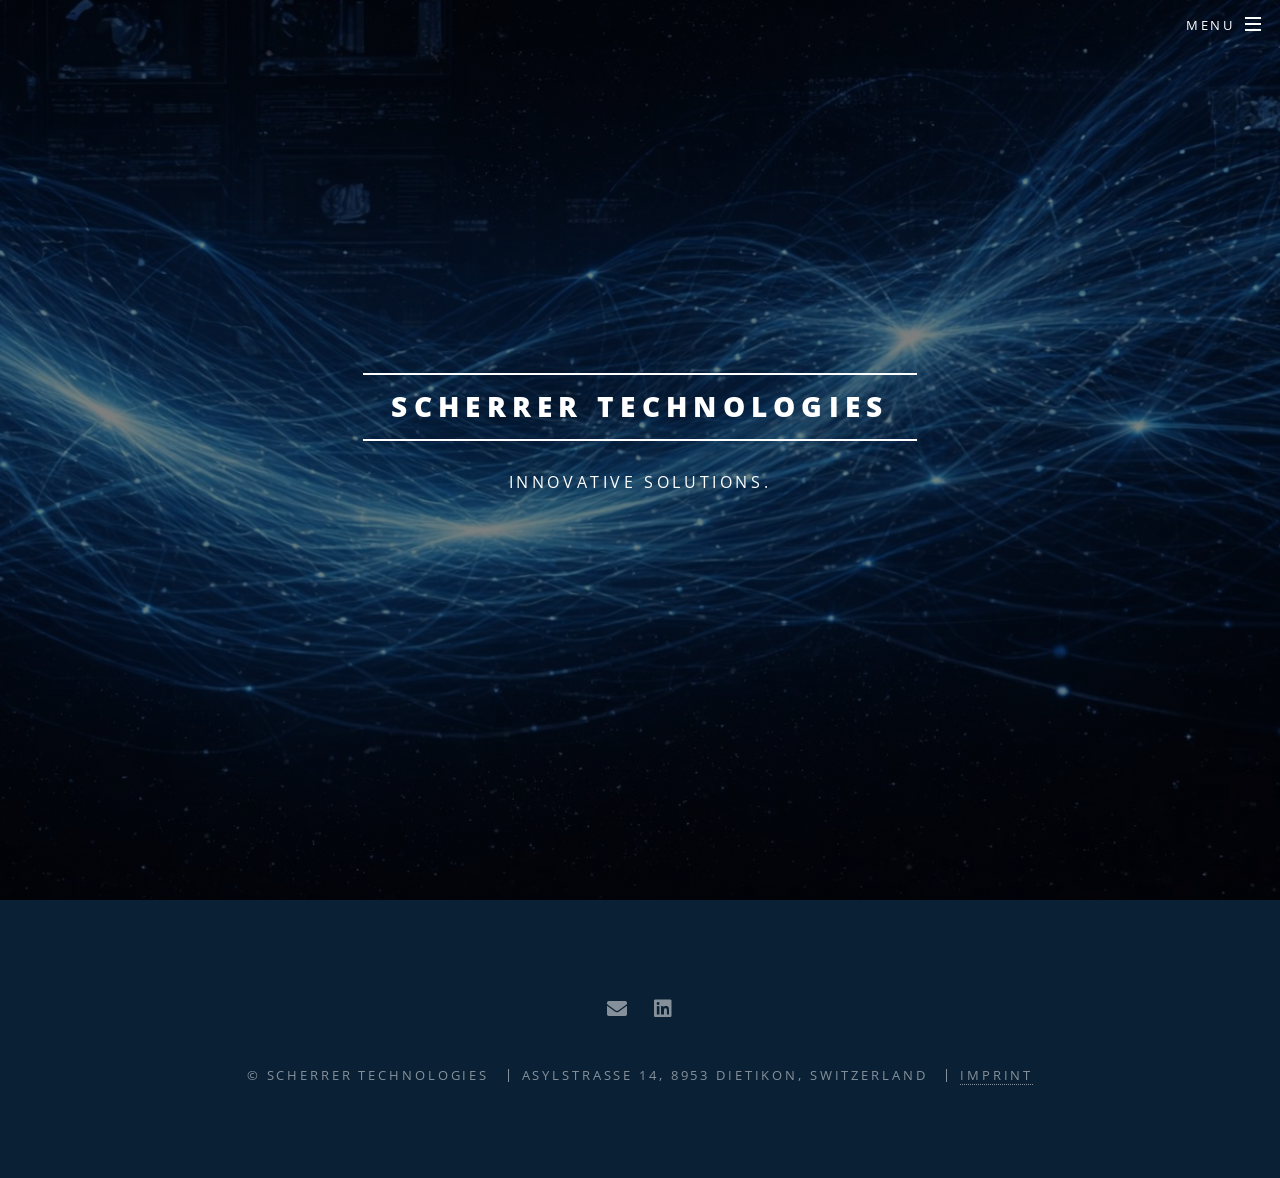
==== commit 21310837: "Update index.html" ====
--- a/index.html
+++ b/index.html
@@ -40,7 +40,7 @@
 						<div class="inner">
 							<h2>Scherrer Technologies</h2>
 							<p>Innovative Solutions.<br />
-							This website is currently under development.</p>
+							</p>
 						</div>
 					</section>
 
--- a/assets/css/main.css
+++ b/assets/css/main.css
@@ -2,9 +2,6 @@
 @import url("https://fonts.googleapis.com/css?family=Open+Sans:400,400italic,600,600italic,800,800italic");
 
 /*
-	Spectral by HTML5 UP
-	html5up.net | @ajlkn
-	Free for personal and commercial use under the CCA 3.0 license (html5up.net/license)
 */
 
 html, body, div, span, applet, object,
@@ -87,7 +84,7 @@
 	}
 
 	body {
-		background: #2e3842;
+		background: #0b2135;
 	}
 
 		body.is-preload *, body.is-preload *:before, body.is-preload *:after {
@@ -1759,7 +1756,7 @@
 	}
 
 	header p {
-		color: rgba(255, 255, 255, 0.5);
+		color: rgba(220, 235, 255, 0.5);
 		position: relative;
 		top: -0.25em;
 	}
@@ -1949,7 +1946,7 @@
 
 		input[type="checkbox"]:checked + label:before,
 		input[type="radio"]:checked + label:before {
-			background: #2e3842;
+			background: #0b2135;
 			color: #fff;
 			content: '\f00c';
 		}
@@ -2113,10 +2110,12 @@
 			float: right;
 			margin: 0 0 2em 2em;
 			top: 0.25em;
+			
 		}
 
 		.image.left, .image.right {
-			max-width: 40%;
+			min-width: 150px;
+			max-width: 25%;
 		}
 
 			.image.left img, .image.right img {
@@ -2418,7 +2417,7 @@
 		box-shadow: inset 0 0 0 2px #fff;
 		color: #fff;
 		cursor: pointer;
-		display: inline-block;
+		display: flex;
 		font-size: 0.8em;
 		font-weight: 600;
 		height: 3.125em;
@@ -2432,6 +2431,8 @@
 		white-space: nowrap;
 		overflow: hidden;
 		text-overflow: ellipsis;
+		align-items: center;
+		justify-content: center;
 	}
 
 		input[type="submit"]:hover,
@@ -2976,7 +2977,7 @@
 			}
 
 		.wrapper.style2 {
-			background-color: #2e3842;
+			background-color: #0b2135;
 		}
 
 		.wrapper.style3 {
@@ -3148,11 +3149,11 @@
 		}
 
 			.wrapper.style5 strong, .wrapper.style5 b {
-				color: #2E3842;
+				color: #0b2135;
 			}
 
 			.wrapper.style5 h2, .wrapper.style5 h3, .wrapper.style5 h4, .wrapper.style5 h5, .wrapper.style5 h6 {
-				color: #2E3842;
+				color: #0b2135;
 			}
 
 			.wrapper.style5 hr {
@@ -3180,7 +3181,7 @@
 			}
 
 			.wrapper.style5 label {
-				color: #2E3842;
+				color: #0b2135;
 			}
 
 			.wrapper.style5 input[type="text"],
@@ -3196,7 +3197,7 @@
 			}
 
 				.wrapper.style5 select option {
-					color: #2E3842;
+					color: #0b2135;
 					background: #ffffff;
 				}
 
@@ -3212,7 +3213,7 @@
 
 			.wrapper.style5 input[type="checkbox"]:checked + label:before,
 			.wrapper.style5 input[type="radio"]:checked + label:before {
-				background: #2E3842;
+				background: #0b2135;
 				color: #ffffff;
 			}
 
@@ -3253,7 +3254,7 @@
 				}
 
 			.wrapper.style5 table th {
-				color: #2E3842;
+				color: #0b2135;
 			}
 
 			.wrapper.style5 table thead {
@@ -3274,7 +3275,7 @@
 			.wrapper.style5 button,
 			.wrapper.style5 .button {
 				box-shadow: inset 0 0 0 2px #dfdfdf;
-				color: #2E3842;
+				color: #0b2135;
 			}
 
 				.wrapper.style5 input[type="submit"]:hover,
@@ -3351,7 +3352,7 @@
 		-ms-transition: -ms-transform 0.5s ease;
 		transition: transform 0.5s ease;
 		-webkit-overflow-scrolling: touch;
-		background: #1d242a;
+		background: #0b2135;
 		color: #ffffff;
 		height: 100%;
 		max-width: 80%;
@@ -3445,7 +3446,7 @@
 		-webkit-transition: background-color 0.2s ease;
 		-ms-transition: background-color 0.2s ease;
 		transition: background-color 0.2s ease;
-		background: #2e3842;
+		background: #0b2135;
 		height: 3em;
 		left: 0;
 		line-height: 3em;
@@ -3694,7 +3695,7 @@
 			-ms-transition-delay: 1.25s;
 			transition-delay: 1.25s;
 			content: '';
-			background: #2e3842;
+			background: #0b2135;
 			display: block;
 			width: 100%;
 			height: 100%;
@@ -3814,10 +3815,10 @@
 
 	#main > header {
 		padding: 12em 0 10em 0 ;
-		background-image: -moz-linear-gradient(top, rgba(0,0,0,0.5), rgba(0,0,0,0.5)), url("../../images/banner.jpg");
-		background-image: -webkit-linear-gradient(top, rgba(0,0,0,0.5), rgba(0,0,0,0.5)), url("../../images/banner.jpg");
-		background-image: -ms-linear-gradient(top, rgba(0,0,0,0.5), rgba(0,0,0,0.5)), url("../../images/banner.jpg");
-		background-image: linear-gradient(top, rgba(0,0,0,0.5), rgba(0,0,0,0.5)), url("../../images/banner.jpg");
+		background-image: -moz-linear-gradient(top, rgba(0,0,0,0.5), rgba(0,0,0,0.5)), url("../../images/banner1.jpg");
+		background-image: -webkit-linear-gradient(top, rgba(0,0,0,0.5), rgba(0,0,0,0.5)), url("../../images/banner1.jpg");
+		background-image: -ms-linear-gradient(top, rgba(0,0,0,0.5), rgba(0,0,0,0.5)), url("../../images/banner1.jpg");
+		background-image: linear-gradient(top, rgba(0,0,0,0.5), rgba(0,0,0,0.5)), url("../../images/banner1.jpg");
 		background-attachment: fixed;
 		background-position: center center;
 		background-repeat: no-repeat;
@@ -3886,7 +3887,7 @@
 
 	#footer {
 		padding: 6em 0 4em 0 ;
-		background-color: #1d242a;
+		background-color: #0b2135;
 		text-align: center;
 	}
 
@@ -3964,10 +3965,10 @@
 /* Landing */
 
 	body.landing #page-wrapper {
-		background-image: -moz-linear-gradient(top, rgba(0,0,0,0.5), rgba(0,0,0,0.5)), url("../../images/banner.jpg");
-		background-image: -webkit-linear-gradient(top, rgba(0,0,0,0.5), rgba(0,0,0,0.5)), url("../../images/banner.jpg");
-		background-image: -ms-linear-gradient(top, rgba(0,0,0,0.5), rgba(0,0,0,0.5)), url("../../images/banner.jpg");
-		background-image: linear-gradient(top, rgba(0,0,0,0.5), rgba(0,0,0,0.5)), url("../../images/banner.jpg");
+		background-image: -moz-linear-gradient(top, rgba(0,0,0,0.5), rgba(0,0,0,0.5)), url("../../images/banner1.jpg");
+		background-image: -webkit-linear-gradient(top, rgba(0,0,0,0.5), rgba(0,0,0,0.5)), url("../../images/banner1.jpg");
+		background-image: -ms-linear-gradient(top, rgba(0,0,0,0.5), rgba(0,0,0,0.5)), url("../../images/banner1.jpg");
+		background-image: linear-gradient(top, rgba(0,0,0,0.5), rgba(0,0,0,0.5)), url("../../images/banner1.jpg");
 		background-attachment: fixed;
 		background-position: center center;
 		background-repeat: no-repeat;
@@ -3976,7 +3977,7 @@
 	}
 
 	body.landing #footer {
-		background-color: rgba(29, 36, 42, 0.9);
+		background-color: rgba(11, 33, 53, 0.8);
 	}
 
 	body.is-mobile.landing #page-wrapper {
@@ -3985,15 +3986,18 @@
 
 	body.is-mobile.landing #banner,
 	body.is-mobile.landing .wrapper.style4 {
-		background-image: -moz-linear-gradient(top, rgba(0,0,0,0.5), rgba(0,0,0,0.5)), url("../../images/banner.jpg");
-		background-image: -webkit-linear-gradient(top, rgba(0,0,0,0.5), rgba(0,0,0,0.5)), url("../../images/banner.jpg");
-		background-image: -ms-linear-gradient(top, rgba(0,0,0,0.5), rgba(0,0,0,0.5)), url("../../images/banner.jpg");
-		background-image: linear-gradient(top, rgba(0,0,0,0.5), rgba(0,0,0,0.5)), url("../../images/banner.jpg");
+		background-image: -moz-linear-gradient(top, rgba(0,0,0,0.5), rgba(0,0,0,0.5)), url("../../images/banner1.jpg");
+		background-image: -webkit-linear-gradient(top, rgba(0,0,0,0.5), rgba(0,0,0,0.5)), url("../../images/banner1.jpg");
+		background-image: -ms-linear-gradient(top, rgba(0,0,0,0.5), rgba(0,0,0,0.5)), url("../../images/banner1.jpg");
+		background-image: linear-gradient(top, rgba(0,0,0,0.5), rgba(0,0,0,0.5)), url("../../images/banner1.jpg");
 		background-position: center center;
 		background-repeat: no-repeat;
 		background-size: cover;
 	}
 
 	body.is-mobile.landing #footer {
-		background-color: #1d242a;
-	}+		background-color: #0b2135;
+	}
+
+
+
